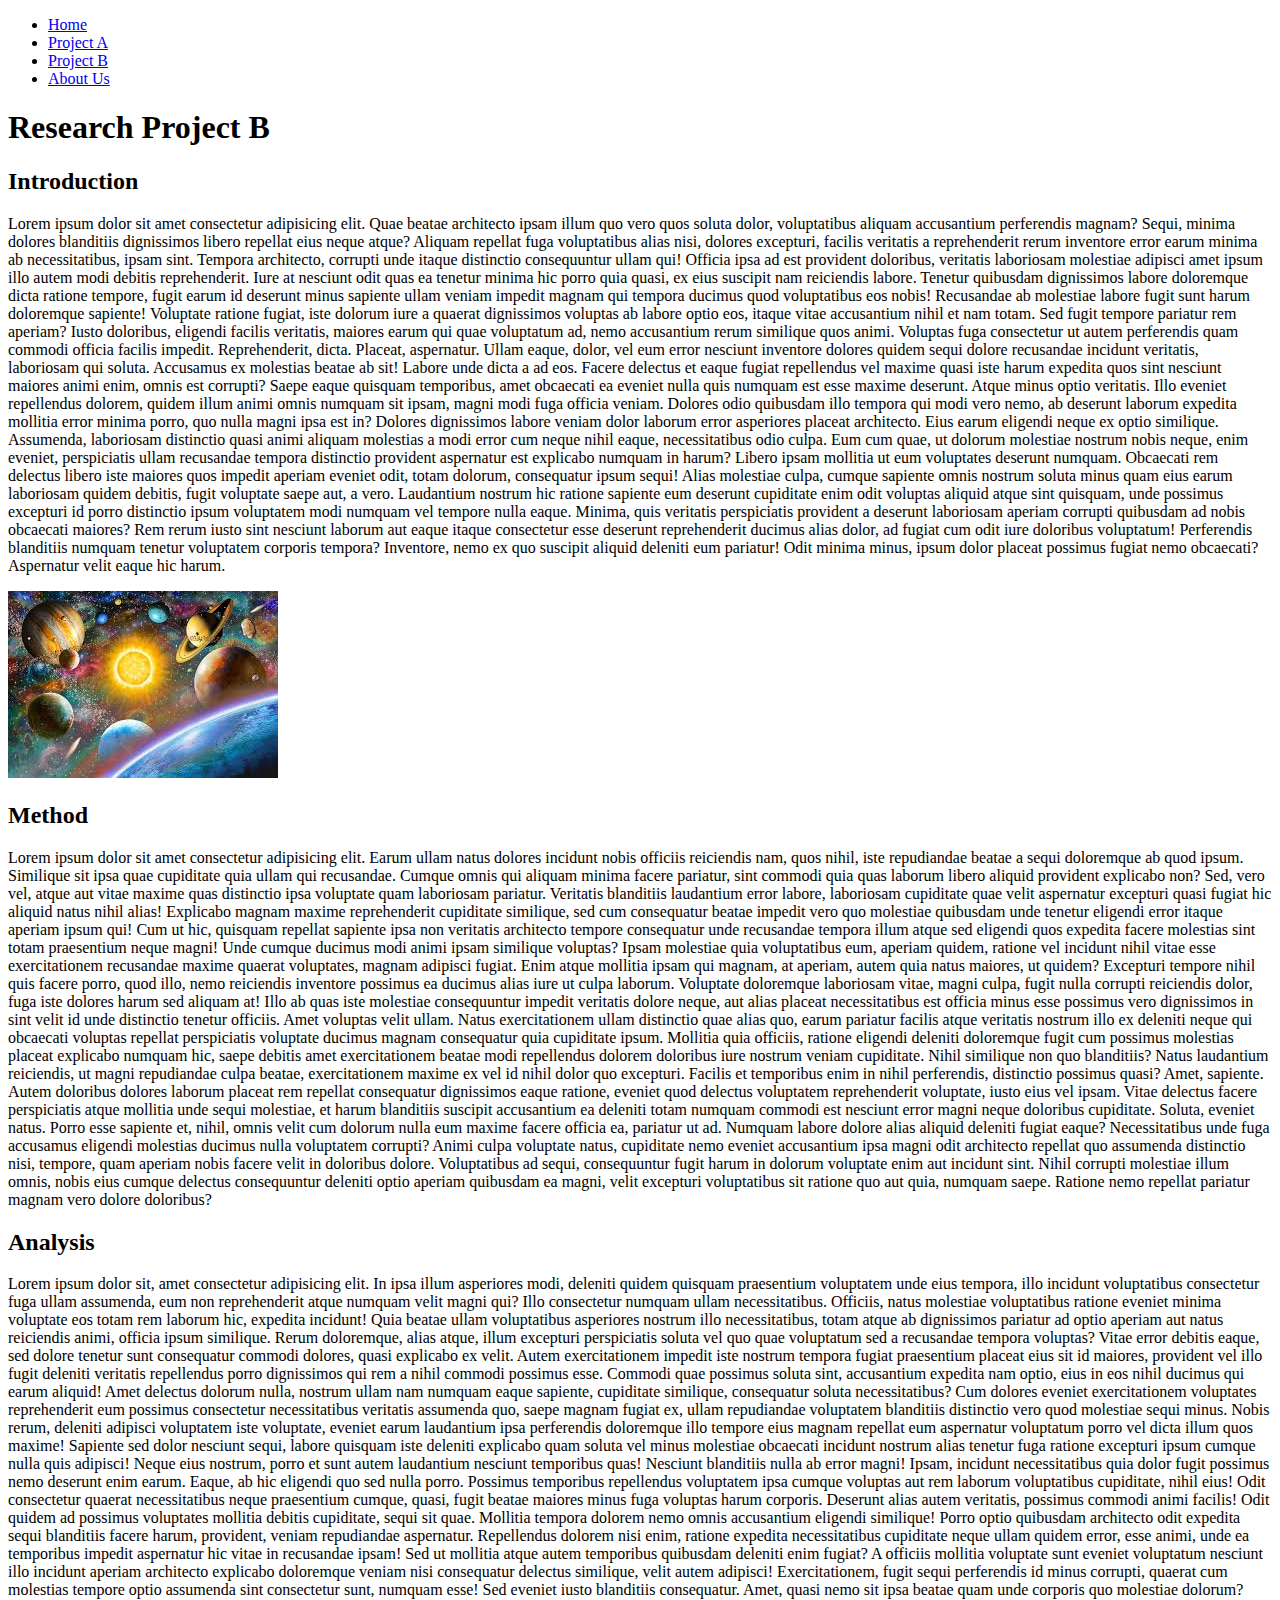
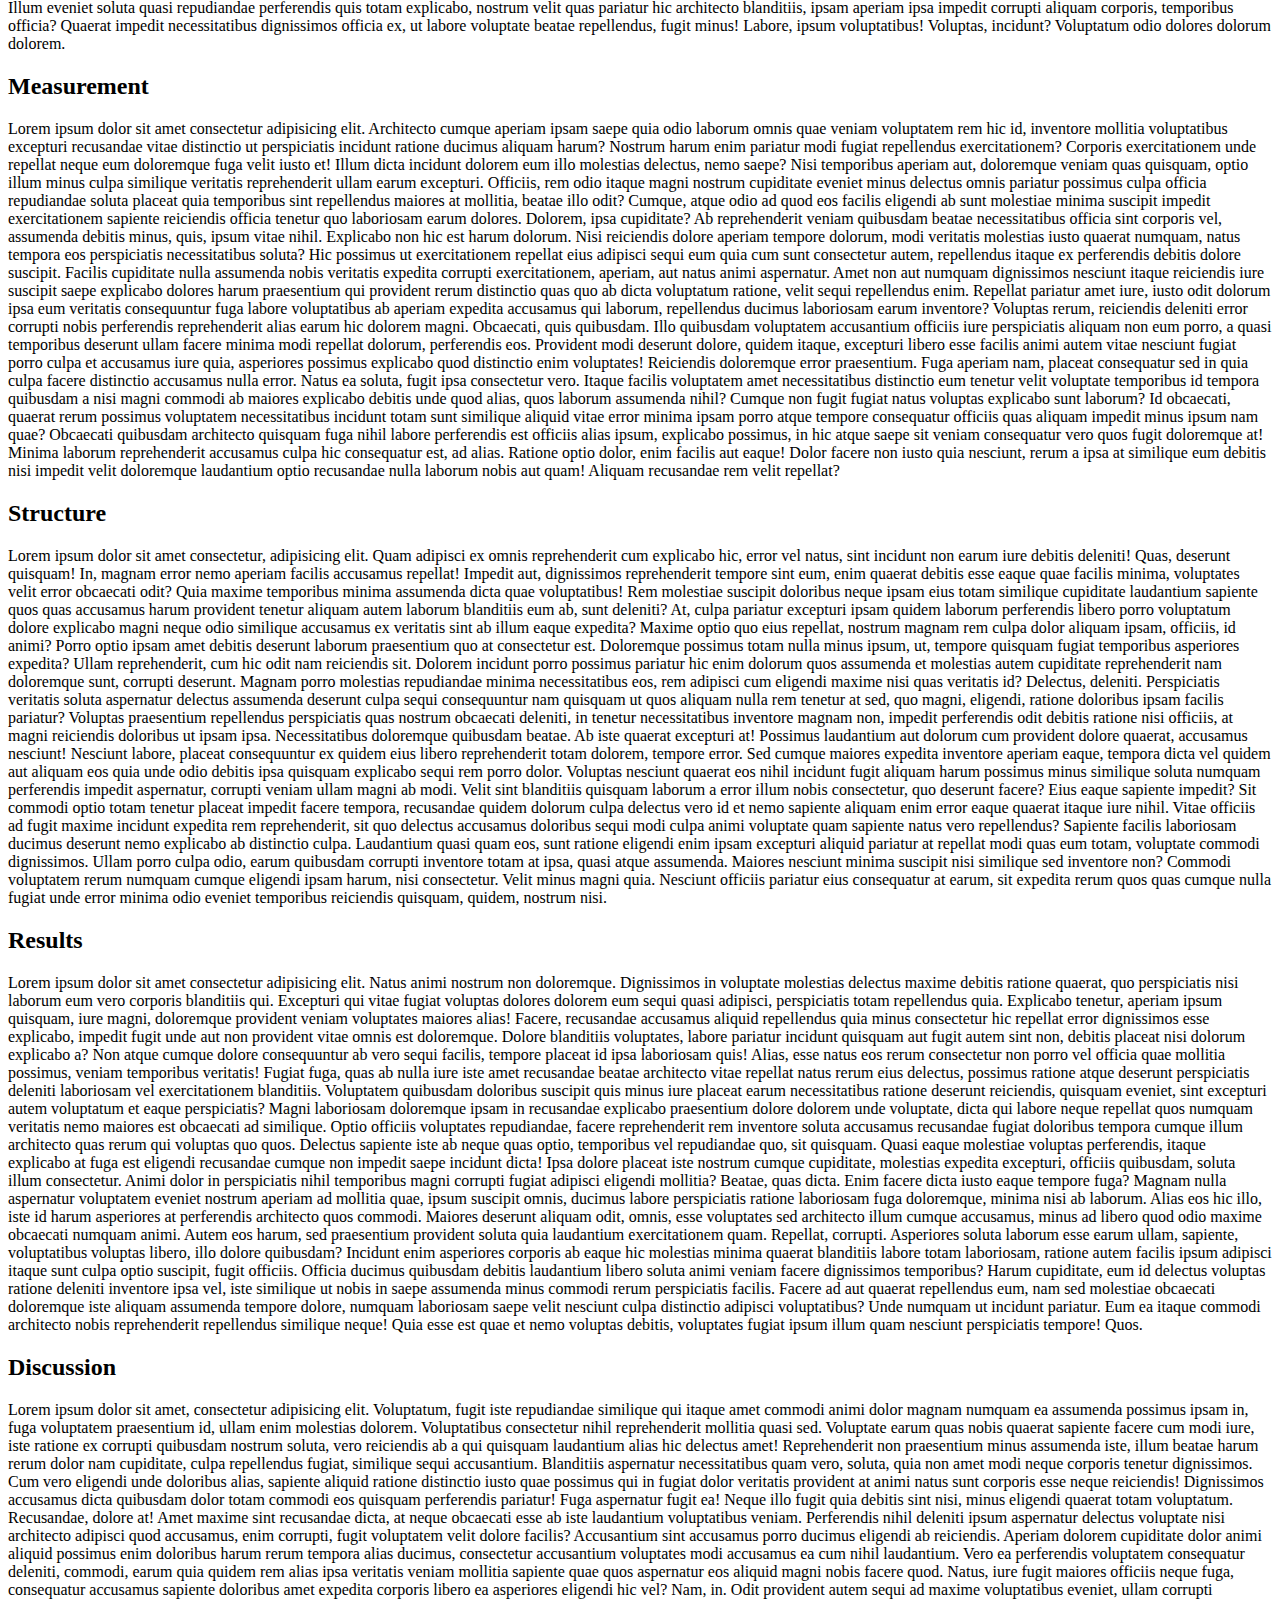
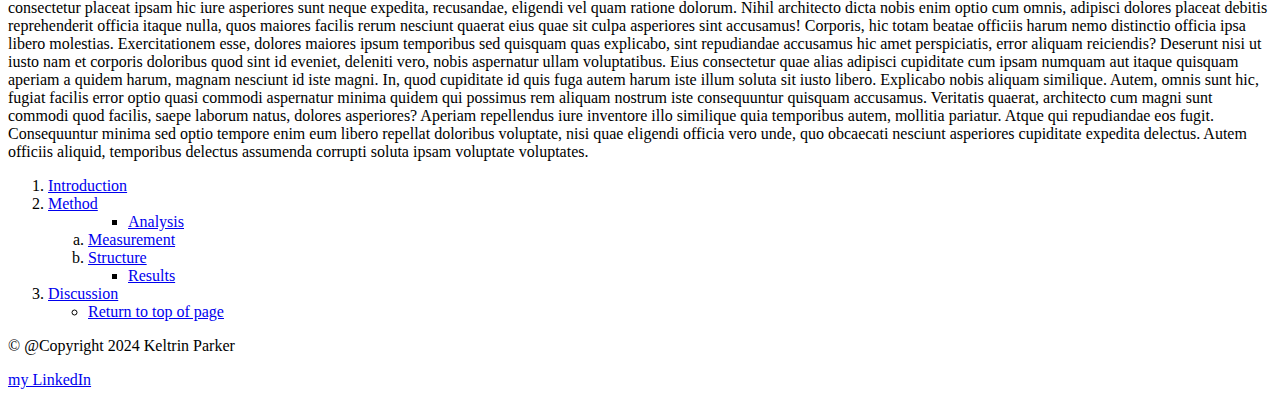
==== exam.html @ 54c8d017 "sm" ====
<!DOCTYPE html>
<html lang="en">
<head>
    <meta charset="UTF-8">
    <meta name="viewport" content="width=device-width, initial-scale=1.0">
    <meta name="description" content="Keltrin Parker's personal website">
    <meta name="keywords" content="kampool,wipawayangkool, shsu, mis, professor">
    <title>Keltrin Parker Project</title>
    <link rel="stylesheet" href="styles/exam.css">
</head>
<body>
  <nav>
    <ul>
        <li><a href="index.html">Home</a></li>
        <li><a href="project.html">Project A</a></li>
        <li><a href="exam.html" class="current">Project B</a></li>
        <li><a href="#" class="lastitem">About Us</a></li>
    </ul>
  </nav>  
  <article>
<h1 id="Return">Research Project B</h1>
<h2 id="Introduction">Introduction</h2>
<p>Lorem ipsum dolor sit amet consectetur adipisicing elit. Quae beatae architecto ipsam illum quo vero quos soluta dolor, voluptatibus aliquam accusantium perferendis magnam? Sequi, minima dolores blanditiis dignissimos libero repellat eius neque atque? Aliquam repellat fuga voluptatibus alias nisi, dolores excepturi, facilis veritatis a reprehenderit rerum inventore error earum minima ab necessitatibus, ipsam sint. Tempora architecto, corrupti unde itaque distinctio consequuntur ullam qui! Officia ipsa ad est provident doloribus, veritatis laboriosam molestiae adipisci amet ipsum illo autem modi debitis reprehenderit. Iure at nesciunt odit quas ea tenetur minima hic porro quia quasi, ex eius suscipit nam reiciendis labore. Tenetur quibusdam dignissimos labore doloremque dicta ratione tempore, fugit earum id deserunt minus sapiente ullam veniam impedit magnam qui tempora ducimus quod voluptatibus eos nobis! Recusandae ab molestiae labore fugit sunt harum doloremque sapiente! Voluptate ratione fugiat, iste dolorum iure a quaerat dignissimos voluptas ab labore optio eos, itaque vitae accusantium nihil et nam totam. Sed fugit tempore pariatur rem aperiam? Iusto doloribus, eligendi facilis veritatis, maiores earum qui quae voluptatum ad, nemo accusantium rerum similique quos animi. Voluptas fuga consectetur ut autem perferendis quam commodi officia facilis impedit. Reprehenderit, dicta. Placeat, aspernatur. Ullam eaque, dolor, vel eum error nesciunt inventore dolores quidem sequi dolore recusandae incidunt veritatis, laboriosam qui soluta. Accusamus ex molestias beatae ab sit! Labore unde dicta a ad eos. Facere delectus et eaque fugiat repellendus vel maxime quasi iste harum expedita quos sint nesciunt maiores animi enim, omnis est corrupti? Saepe eaque quisquam temporibus, amet obcaecati ea eveniet nulla quis numquam est esse maxime deserunt. Atque minus optio veritatis. Illo eveniet repellendus dolorem, quidem illum animi omnis numquam sit ipsam, magni modi fuga officia veniam. Dolores odio quibusdam illo tempora qui modi vero nemo, ab deserunt laborum expedita mollitia error minima porro, quo nulla magni ipsa est in? Dolores dignissimos labore veniam dolor laborum error asperiores placeat architecto. Eius earum eligendi neque ex optio similique. Assumenda, laboriosam distinctio quasi animi aliquam molestias a modi error cum neque nihil eaque, necessitatibus odio culpa. Eum cum quae, ut dolorum molestiae nostrum nobis neque, enim eveniet, perspiciatis ullam recusandae tempora distinctio provident aspernatur est explicabo numquam in harum? Libero ipsam mollitia ut eum voluptates deserunt numquam. Obcaecati rem delectus libero iste maiores quos impedit aperiam eveniet odit, totam dolorum, consequatur ipsum sequi! Alias molestiae culpa, cumque sapiente omnis nostrum soluta minus quam eius earum laboriosam quidem debitis, fugit voluptate saepe aut, a vero. Laudantium nostrum hic ratione sapiente eum deserunt cupiditate enim odit voluptas aliquid atque sint quisquam, unde possimus excepturi id porro distinctio ipsum voluptatem modi numquam vel tempore nulla eaque. Minima, quis veritatis perspiciatis provident a deserunt laboriosam aperiam corrupti quibusdam ad nobis obcaecati maiores? Rem rerum iusto sint nesciunt laborum aut eaque itaque consectetur esse deserunt reprehenderit ducimus alias dolor, ad fugiat cum odit iure doloribus voluptatum! Perferendis blanditiis numquam tenetur voluptatem corporis tempora? Inventore, nemo ex quo suscipit aliquid deleniti eum pariatur! Odit minima minus, ipsum dolor placeat possimus fugiat nemo obcaecati? Aspernatur velit eaque hic harum.</p>
<a href="https://www.nasa.gov" target="_blank">
    <img src="images/space.jpeg" alt="NASA Logo" class="wrapped-image">
</a>
<h2 id="Method">Method</h2>
<p>Lorem ipsum dolor sit amet consectetur adipisicing elit. Earum ullam natus dolores incidunt nobis officiis reiciendis nam, quos nihil, iste repudiandae beatae a sequi doloremque ab quod ipsum. Similique sit ipsa quae cupiditate quia ullam qui recusandae. Cumque omnis qui aliquam minima facere pariatur, sint commodi quia quas laborum libero aliquid provident explicabo non? Sed, vero vel, atque aut vitae maxime quas distinctio ipsa voluptate quam laboriosam pariatur. Veritatis blanditiis laudantium error labore, laboriosam cupiditate quae velit aspernatur excepturi quasi fugiat hic aliquid natus nihil alias! Explicabo magnam maxime reprehenderit cupiditate similique, sed cum consequatur beatae impedit vero quo molestiae quibusdam unde tenetur eligendi error itaque aperiam ipsum qui! Cum ut hic, quisquam repellat sapiente ipsa non veritatis architecto tempore consequatur unde recusandae tempora illum atque sed eligendi quos expedita facere molestias sint totam praesentium neque magni! Unde cumque ducimus modi animi ipsam similique voluptas? Ipsam molestiae quia voluptatibus eum, aperiam quidem, ratione vel incidunt nihil vitae esse exercitationem recusandae maxime quaerat voluptates, magnam adipisci fugiat. Enim atque mollitia ipsam qui magnam, at aperiam, autem quia natus maiores, ut quidem? Excepturi tempore nihil quis facere porro, quod illo, nemo reiciendis inventore possimus ea ducimus alias iure ut culpa laborum. Voluptate doloremque laboriosam vitae, magni culpa, fugit nulla corrupti reiciendis dolor, fuga iste dolores harum sed aliquam at! Illo ab quas iste molestiae consequuntur impedit veritatis dolore neque, aut alias placeat necessitatibus est officia minus esse possimus vero dignissimos in sint velit id unde distinctio tenetur officiis. Amet voluptas velit ullam. Natus exercitationem ullam distinctio quae alias quo, earum pariatur facilis atque veritatis nostrum illo ex deleniti neque qui obcaecati voluptas repellat perspiciatis voluptate ducimus magnam consequatur quia cupiditate ipsum. Mollitia quia officiis, ratione eligendi deleniti doloremque fugit cum possimus molestias placeat explicabo numquam hic, saepe debitis amet exercitationem beatae modi repellendus dolorem doloribus iure nostrum veniam cupiditate. Nihil similique non quo blanditiis? Natus laudantium reiciendis, ut magni repudiandae culpa beatae, exercitationem maxime ex vel id nihil dolor quo excepturi. Facilis et temporibus enim in nihil perferendis, distinctio possimus quasi? Amet, sapiente. Autem doloribus dolores laborum placeat rem repellat consequatur dignissimos eaque ratione, eveniet quod delectus voluptatem reprehenderit voluptate, iusto eius vel ipsam. Vitae delectus facere perspiciatis atque mollitia unde sequi molestiae, et harum blanditiis suscipit accusantium ea deleniti totam numquam commodi est nesciunt error magni neque doloribus cupiditate. Soluta, eveniet natus. Porro esse sapiente et, nihil, omnis velit cum dolorum nulla eum maxime facere officia ea, pariatur ut ad. Numquam labore dolore alias aliquid deleniti fugiat eaque? Necessitatibus unde fuga accusamus eligendi molestias ducimus nulla voluptatem corrupti? Animi culpa voluptate natus, cupiditate nemo eveniet accusantium ipsa magni odit architecto repellat quo assumenda distinctio nisi, tempore, quam aperiam nobis facere velit in doloribus dolore. Voluptatibus ad sequi, consequuntur fugit harum in dolorum voluptate enim aut incidunt sint. Nihil corrupti molestiae illum omnis, nobis eius cumque delectus consequuntur deleniti optio aperiam quibusdam ea magni, velit excepturi voluptatibus sit ratione quo aut quia, numquam saepe. Ratione nemo repellat pariatur magnam vero dolore doloribus?</p>
<h2 id="Analysis">Analysis</h2>
<p>Lorem ipsum dolor sit, amet consectetur adipisicing elit. In ipsa illum asperiores modi, deleniti quidem quisquam praesentium voluptatem unde eius tempora, illo incidunt voluptatibus consectetur fuga ullam assumenda, eum non reprehenderit atque numquam velit magni qui? Illo consectetur numquam ullam necessitatibus. Officiis, natus molestiae voluptatibus ratione eveniet minima voluptate eos totam rem laborum hic, expedita incidunt! Quia beatae ullam voluptatibus asperiores nostrum illo necessitatibus, totam atque ab dignissimos pariatur ad optio aperiam aut natus reiciendis animi, officia ipsum similique. Rerum doloremque, alias atque, illum excepturi perspiciatis soluta vel quo quae voluptatum sed a recusandae tempora voluptas? Vitae error debitis eaque, sed dolore tenetur sunt consequatur commodi dolores, quasi explicabo ex velit. Autem exercitationem impedit iste nostrum tempora fugiat praesentium placeat eius sit id maiores, provident vel illo fugit deleniti veritatis repellendus porro dignissimos qui rem a nihil commodi possimus esse. Commodi quae possimus soluta sint, accusantium expedita nam optio, eius in eos nihil ducimus qui earum aliquid! Amet delectus dolorum nulla, nostrum ullam nam numquam eaque sapiente, cupiditate similique, consequatur soluta necessitatibus? Cum dolores eveniet exercitationem voluptates reprehenderit eum possimus consectetur necessitatibus veritatis assumenda quo, saepe magnam fugiat ex, ullam repudiandae voluptatem blanditiis distinctio vero quod molestiae sequi minus. Nobis rerum, deleniti adipisci voluptatem iste voluptate, eveniet earum laudantium ipsa perferendis doloremque illo tempore eius magnam repellat eum aspernatur voluptatum porro vel dicta illum quos maxime! Sapiente sed dolor nesciunt sequi, labore quisquam iste deleniti explicabo quam soluta vel minus molestiae obcaecati incidunt nostrum alias tenetur fuga ratione excepturi ipsum cumque nulla quis adipisci! Neque eius nostrum, porro et sunt autem laudantium nesciunt temporibus quas! Nesciunt blanditiis nulla ab error magni! Ipsam, incidunt necessitatibus quia dolor fugit possimus nemo deserunt enim earum. Eaque, ab hic eligendi quo sed nulla porro. Possimus temporibus repellendus voluptatem ipsa cumque voluptas aut rem laborum voluptatibus cupiditate, nihil eius! Odit consectetur quaerat necessitatibus neque praesentium cumque, quasi, fugit beatae maiores minus fuga voluptas harum corporis. Deserunt alias autem veritatis, possimus commodi animi facilis! Odit quidem ad possimus voluptates mollitia debitis cupiditate, sequi sit quae. Mollitia tempora dolorem nemo omnis accusantium eligendi similique! Porro optio quibusdam architecto odit expedita sequi blanditiis facere harum, provident, veniam repudiandae aspernatur. Repellendus dolorem nisi enim, ratione expedita necessitatibus cupiditate neque ullam quidem error, esse animi, unde ea temporibus impedit aspernatur hic vitae in recusandae ipsam! Sed ut mollitia atque autem temporibus quibusdam deleniti enim fugiat? A officiis mollitia voluptate sunt eveniet voluptatum nesciunt illo incidunt aperiam architecto explicabo doloremque veniam nisi consequatur delectus similique, velit autem adipisci! Exercitationem, fugit sequi perferendis id minus corrupti, quaerat cum molestias tempore optio assumenda sint consectetur sunt, numquam esse! Sed eveniet iusto blanditiis consequatur. Amet, quasi nemo sit ipsa beatae quam unde corporis quo molestiae dolorum? Illum eveniet soluta quasi repudiandae perferendis quis totam explicabo, nostrum velit quas pariatur hic architecto blanditiis, ipsam aperiam ipsa impedit corrupti aliquam corporis, temporibus officia? Quaerat impedit necessitatibus dignissimos officia ex, ut labore voluptate beatae repellendus, fugit minus! Labore, ipsum voluptatibus! Voluptas, incidunt? Voluptatum odio dolores dolorum dolorem.</p>
<h2 id="Measurement">Measurement</h2>
<p>Lorem ipsum dolor sit amet consectetur adipisicing elit. Architecto cumque aperiam ipsam saepe quia odio laborum omnis quae veniam voluptatem rem hic id, inventore mollitia voluptatibus excepturi recusandae vitae distinctio ut perspiciatis incidunt ratione ducimus aliquam harum? Nostrum harum enim pariatur modi fugiat repellendus exercitationem? Corporis exercitationem unde repellat neque eum doloremque fuga velit iusto et! Illum dicta incidunt dolorem eum illo molestias delectus, nemo saepe? Nisi temporibus aperiam aut, doloremque veniam quas quisquam, optio illum minus culpa similique veritatis reprehenderit ullam earum excepturi. Officiis, rem odio itaque magni nostrum cupiditate eveniet minus delectus omnis pariatur possimus culpa officia repudiandae soluta placeat quia temporibus sint repellendus maiores at mollitia, beatae illo odit? Cumque, atque odio ad quod eos facilis eligendi ab sunt molestiae minima suscipit impedit exercitationem sapiente reiciendis officia tenetur quo laboriosam earum dolores. Dolorem, ipsa cupiditate? Ab reprehenderit veniam quibusdam beatae necessitatibus officia sint corporis vel, assumenda debitis minus, quis, ipsum vitae nihil. Explicabo non hic est harum dolorum. Nisi reiciendis dolore aperiam tempore dolorum, modi veritatis molestias iusto quaerat numquam, natus tempora eos perspiciatis necessitatibus soluta? Hic possimus ut exercitationem repellat eius adipisci sequi eum quia cum sunt consectetur autem, repellendus itaque ex perferendis debitis dolore suscipit. Facilis cupiditate nulla assumenda nobis veritatis expedita corrupti exercitationem, aperiam, aut natus animi aspernatur. Amet non aut numquam dignissimos nesciunt itaque reiciendis iure suscipit saepe explicabo dolores harum praesentium qui provident rerum distinctio quas quo ab dicta voluptatum ratione, velit sequi repellendus enim. Repellat pariatur amet iure, iusto odit dolorum ipsa eum veritatis consequuntur fuga labore voluptatibus ab aperiam expedita accusamus qui laborum, repellendus ducimus laboriosam earum inventore? Voluptas rerum, reiciendis deleniti error corrupti nobis perferendis reprehenderit alias earum hic dolorem magni. Obcaecati, quis quibusdam. Illo quibusdam voluptatem accusantium officiis iure perspiciatis aliquam non eum porro, a quasi temporibus deserunt ullam facere minima modi repellat dolorum, perferendis eos. Provident modi deserunt dolore, quidem itaque, excepturi libero esse facilis animi autem vitae nesciunt fugiat porro culpa et accusamus iure quia, asperiores possimus explicabo quod distinctio enim voluptates! Reiciendis doloremque error praesentium. Fuga aperiam nam, placeat consequatur sed in quia culpa facere distinctio accusamus nulla error. Natus ea soluta, fugit ipsa consectetur vero. Itaque facilis voluptatem amet necessitatibus distinctio eum tenetur velit voluptate temporibus id tempora quibusdam a nisi magni commodi ab maiores explicabo debitis unde quod alias, quos laborum assumenda nihil? Cumque non fugit fugiat natus voluptas explicabo sunt laborum? Id obcaecati, quaerat rerum possimus voluptatem necessitatibus incidunt totam sunt similique aliquid vitae error minima ipsam porro atque tempore consequatur officiis quas aliquam impedit minus ipsum nam quae? Obcaecati quibusdam architecto quisquam fuga nihil labore perferendis est officiis alias ipsum, explicabo possimus, in hic atque saepe sit veniam consequatur vero quos fugit doloremque at! Minima laborum reprehenderit accusamus culpa hic consequatur est, ad alias. Ratione optio dolor, enim facilis aut eaque! Dolor facere non iusto quia nesciunt, rerum a ipsa at similique eum debitis nisi impedit velit doloremque laudantium optio recusandae nulla laborum nobis aut quam! Aliquam recusandae rem velit repellat?</p>
<h2 id="Structure">Structure</h2>
<p>Lorem ipsum dolor sit amet consectetur, adipisicing elit. Quam adipisci ex omnis reprehenderit cum explicabo hic, error vel natus, sint incidunt non earum iure debitis deleniti! Quas, deserunt quisquam! In, magnam error nemo aperiam facilis accusamus repellat! Impedit aut, dignissimos reprehenderit tempore sint eum, enim quaerat debitis esse eaque quae facilis minima, voluptates velit error obcaecati odit? Quia maxime temporibus minima assumenda dicta quae voluptatibus! Rem molestiae suscipit doloribus neque ipsam eius totam similique cupiditate laudantium sapiente quos quas accusamus harum provident tenetur aliquam autem laborum blanditiis eum ab, sunt deleniti? At, culpa pariatur excepturi ipsam quidem laborum perferendis libero porro voluptatum dolore explicabo magni neque odio similique accusamus ex veritatis sint ab illum eaque expedita? Maxime optio quo eius repellat, nostrum magnam rem culpa dolor aliquam ipsam, officiis, id animi? Porro optio ipsam amet debitis deserunt laborum praesentium quo at consectetur est. Doloremque possimus totam nulla minus ipsum, ut, tempore quisquam fugiat temporibus asperiores expedita? Ullam reprehenderit, cum hic odit nam reiciendis sit. Dolorem incidunt porro possimus pariatur hic enim dolorum quos assumenda et molestias autem cupiditate reprehenderit nam doloremque sunt, corrupti deserunt. Magnam porro molestias repudiandae minima necessitatibus eos, rem adipisci cum eligendi maxime nisi quas veritatis id? Delectus, deleniti. Perspiciatis veritatis soluta aspernatur delectus assumenda deserunt culpa sequi consequuntur nam quisquam ut quos aliquam nulla rem tenetur at sed, quo magni, eligendi, ratione doloribus ipsam facilis pariatur? Voluptas praesentium repellendus perspiciatis quas nostrum obcaecati deleniti, in tenetur necessitatibus inventore magnam non, impedit perferendis odit debitis ratione nisi officiis, at magni reiciendis doloribus ut ipsam ipsa. Necessitatibus doloremque quibusdam beatae. Ab iste quaerat excepturi at! Possimus laudantium aut dolorum cum provident dolore quaerat, accusamus nesciunt! Nesciunt labore, placeat consequuntur ex quidem eius libero reprehenderit totam dolorem, tempore error. Sed cumque maiores expedita inventore aperiam eaque, tempora dicta vel quidem aut aliquam eos quia unde odio debitis ipsa quisquam explicabo sequi rem porro dolor. Voluptas nesciunt quaerat eos nihil incidunt fugit aliquam harum possimus minus similique soluta numquam perferendis impedit aspernatur, corrupti veniam ullam magni ab modi. Velit sint blanditiis quisquam laborum a error illum nobis consectetur, quo deserunt facere? Eius eaque sapiente impedit? Sit commodi optio totam tenetur placeat impedit facere tempora, recusandae quidem dolorum culpa delectus vero id et nemo sapiente aliquam enim error eaque quaerat itaque iure nihil. Vitae officiis ad fugit maxime incidunt expedita rem reprehenderit, sit quo delectus accusamus doloribus sequi modi culpa animi voluptate quam sapiente natus vero repellendus? Sapiente facilis laboriosam ducimus deserunt nemo explicabo ab distinctio culpa. Laudantium quasi quam eos, sunt ratione eligendi enim ipsam excepturi aliquid pariatur at repellat modi quas eum totam, voluptate commodi dignissimos. Ullam porro culpa odio, earum quibusdam corrupti inventore totam at ipsa, quasi atque assumenda. Maiores nesciunt minima suscipit nisi similique sed inventore non? Commodi voluptatem rerum numquam cumque eligendi ipsam harum, nisi consectetur. Velit minus magni quia. Nesciunt officiis pariatur eius consequatur at earum, sit expedita rerum quos quas cumque nulla fugiat unde error minima odio eveniet temporibus reiciendis quisquam, quidem, nostrum nisi.</p>
<h2 id="Results">Results</h2>
<p>Lorem ipsum dolor sit amet consectetur adipisicing elit. Natus animi nostrum non doloremque. Dignissimos in voluptate molestias delectus maxime debitis ratione quaerat, quo perspiciatis nisi laborum eum vero corporis blanditiis qui. Excepturi qui vitae fugiat voluptas dolores dolorem eum sequi quasi adipisci, perspiciatis totam repellendus quia. Explicabo tenetur, aperiam ipsum quisquam, iure magni, doloremque provident veniam voluptates maiores alias! Facere, recusandae accusamus aliquid repellendus quia minus consectetur hic repellat error dignissimos esse explicabo, impedit fugit unde aut non provident vitae omnis est doloremque. Dolore blanditiis voluptates, labore pariatur incidunt quisquam aut fugit autem sint non, debitis placeat nisi dolorum explicabo a? Non atque cumque dolore consequuntur ab vero sequi facilis, tempore placeat id ipsa laboriosam quis! Alias, esse natus eos rerum consectetur non porro vel officia quae mollitia possimus, veniam temporibus veritatis! Fugiat fuga, quas ab nulla iure iste amet recusandae beatae architecto vitae repellat natus rerum eius delectus, possimus ratione atque deserunt perspiciatis deleniti laboriosam vel exercitationem blanditiis. Voluptatem quibusdam doloribus suscipit quis minus iure placeat earum necessitatibus ratione deserunt reiciendis, quisquam eveniet, sint excepturi autem voluptatum et eaque perspiciatis? Magni laboriosam doloremque ipsam in recusandae explicabo praesentium dolore dolorem unde voluptate, dicta qui labore neque repellat quos numquam veritatis nemo maiores est obcaecati ad similique. Optio officiis voluptates repudiandae, facere reprehenderit rem inventore soluta accusamus recusandae fugiat doloribus tempora cumque illum architecto quas rerum qui voluptas quo quos. Delectus sapiente iste ab neque quas optio, temporibus vel repudiandae quo, sit quisquam. Quasi eaque molestiae voluptas perferendis, itaque explicabo at fuga est eligendi recusandae cumque non impedit saepe incidunt dicta! Ipsa dolore placeat iste nostrum cumque cupiditate, molestias expedita excepturi, officiis quibusdam, soluta illum consectetur. Animi dolor in perspiciatis nihil temporibus magni corrupti fugiat adipisci eligendi mollitia? Beatae, quas dicta. Enim facere dicta iusto eaque tempore fuga? Magnam nulla aspernatur voluptatem eveniet nostrum aperiam ad mollitia quae, ipsum suscipit omnis, ducimus labore perspiciatis ratione laboriosam fuga doloremque, minima nisi ab laborum. Alias eos hic illo, iste id harum asperiores at perferendis architecto quos commodi. Maiores deserunt aliquam odit, omnis, esse voluptates sed architecto illum cumque accusamus, minus ad libero quod odio maxime obcaecati numquam animi. Autem eos harum, sed praesentium provident soluta quia laudantium exercitationem quam. Repellat, corrupti. Asperiores soluta laborum esse earum ullam, sapiente, voluptatibus voluptas libero, illo dolore quibusdam? Incidunt enim asperiores corporis ab eaque hic molestias minima quaerat blanditiis labore totam laboriosam, ratione autem facilis ipsum adipisci itaque sunt culpa optio suscipit, fugit officiis. Officia ducimus quibusdam debitis laudantium libero soluta animi veniam facere dignissimos temporibus? Harum cupiditate, eum id delectus voluptas ratione deleniti inventore ipsa vel, iste similique ut nobis in saepe assumenda minus commodi rerum perspiciatis facilis. Facere ad aut quaerat repellendus eum, nam sed molestiae obcaecati doloremque iste aliquam assumenda tempore dolore, numquam laboriosam saepe velit nesciunt culpa distinctio adipisci voluptatibus? Unde numquam ut incidunt pariatur. Eum ea itaque commodi architecto nobis reprehenderit repellendus similique neque! Quia esse est quae et nemo voluptas debitis, voluptates fugiat ipsum illum quam nesciunt perspiciatis tempore! Quos.</p>
<h2 id="Discussion">Discussion</h2>
<p>Lorem ipsum dolor sit amet, consectetur adipisicing elit. Voluptatum, fugit iste repudiandae similique qui itaque amet commodi animi dolor magnam numquam ea assumenda possimus ipsam in, fuga voluptatem praesentium id, ullam enim molestias dolorem. Voluptatibus consectetur nihil reprehenderit mollitia quasi sed. Voluptate earum quas nobis quaerat sapiente facere cum modi iure, iste ratione ex corrupti quibusdam nostrum soluta, vero reiciendis ab a qui quisquam laudantium alias hic delectus amet! Reprehenderit non praesentium minus assumenda iste, illum beatae harum rerum dolor nam cupiditate, culpa repellendus fugiat, similique sequi accusantium. Blanditiis aspernatur necessitatibus quam vero, soluta, quia non amet modi neque corporis tenetur dignissimos. Cum vero eligendi unde doloribus alias, sapiente aliquid ratione distinctio iusto quae possimus qui in fugiat dolor veritatis provident at animi natus sunt corporis esse neque reiciendis! Dignissimos accusamus dicta quibusdam dolor totam commodi eos quisquam perferendis pariatur! Fuga aspernatur fugit ea! Neque illo fugit quia debitis sint nisi, minus eligendi quaerat totam voluptatum. Recusandae, dolore at! Amet maxime sint recusandae dicta, at neque obcaecati esse ab iste laudantium voluptatibus veniam. Perferendis nihil deleniti ipsum aspernatur delectus voluptate nisi architecto adipisci quod accusamus, enim corrupti, fugit voluptatem velit dolore facilis? Accusantium sint accusamus porro ducimus eligendi ab reiciendis. Aperiam dolorem cupiditate dolor animi aliquid possimus enim doloribus harum rerum tempora alias ducimus, consectetur accusantium voluptates modi accusamus ea cum nihil laudantium. Vero ea perferendis voluptatem consequatur deleniti, commodi, earum quia quidem rem alias ipsa veritatis veniam mollitia sapiente quae quos aspernatur eos aliquid magni nobis facere quod. Natus, iure fugit maiores officiis neque fuga, consequatur accusamus sapiente doloribus amet expedita corporis libero ea asperiores eligendi hic vel? Nam, in. Odit provident autem sequi ad maxime voluptatibus eveniet, ullam corrupti consectetur placeat ipsam hic iure asperiores sunt neque expedita, recusandae, eligendi vel quam ratione dolorum. Nihil architecto dicta nobis enim optio cum omnis, adipisci dolores placeat debitis reprehenderit officia itaque nulla, quos maiores facilis rerum nesciunt quaerat eius quae sit culpa asperiores sint accusamus! Corporis, hic totam beatae officiis harum nemo distinctio officia ipsa libero molestias. Exercitationem esse, dolores maiores ipsum temporibus sed quisquam quas explicabo, sint repudiandae accusamus hic amet perspiciatis, error aliquam reiciendis? Deserunt nisi ut iusto nam et corporis doloribus quod sint id eveniet, deleniti vero, nobis aspernatur ullam voluptatibus. Eius consectetur quae alias adipisci cupiditate cum ipsam numquam aut itaque quisquam aperiam a quidem harum, magnam nesciunt id iste magni. In, quod cupiditate id quis fuga autem harum iste illum soluta sit iusto libero. Explicabo nobis aliquam similique. Autem, omnis sunt hic, fugiat facilis error optio quasi commodi aspernatur minima quidem qui possimus rem aliquam nostrum iste consequuntur quisquam accusamus. Veritatis quaerat, architecto cum magni sunt commodi quod facilis, saepe laborum natus, dolores asperiores? Aperiam repellendus iure inventore illo similique quia temporibus autem, mollitia pariatur. Atque qui repudiandae eos fugit. Consequuntur minima sed optio tempore enim eum libero repellat doloribus voluptate, nisi quae eligendi officia vero unde, quo obcaecati nesciunt asperiores cupiditate expedita delectus. Autem officiis aliquid, temporibus delectus assumenda corrupti soluta ipsam voluptate voluptates.</p>
</article>
<aside>
    <ol>
        <li><a href="#Introduction">Introduction</a></li>
        <li><a href="#Method">Method</a>
            <ol type="a">
                <ul>
                    <li><a href="#Analysis">Analysis</a></li>
                </ul>
                </li>
                <li><a href="#Measurement">Measurement</a></li>
                <li><a href="#Structure">Structure</a></li>
                <ul>
                    <li><a href="#Results">Results</a></li>
                </ul>
            </ol>
        </li>
        <li><a href="#Discussion">Discussion</a></li>
       <ul>
        <li><a href="#Return">Return to top of page</a></li>
       </ul>
    </ol>
</aside>
<footer>
    <p class="copyright">&copy; @Copyright 2024 Keltrin Parker</p><a href="https://www.linkedin.com" target="_blank">my LinkedIn</a>
</footer>
</body>
</html>
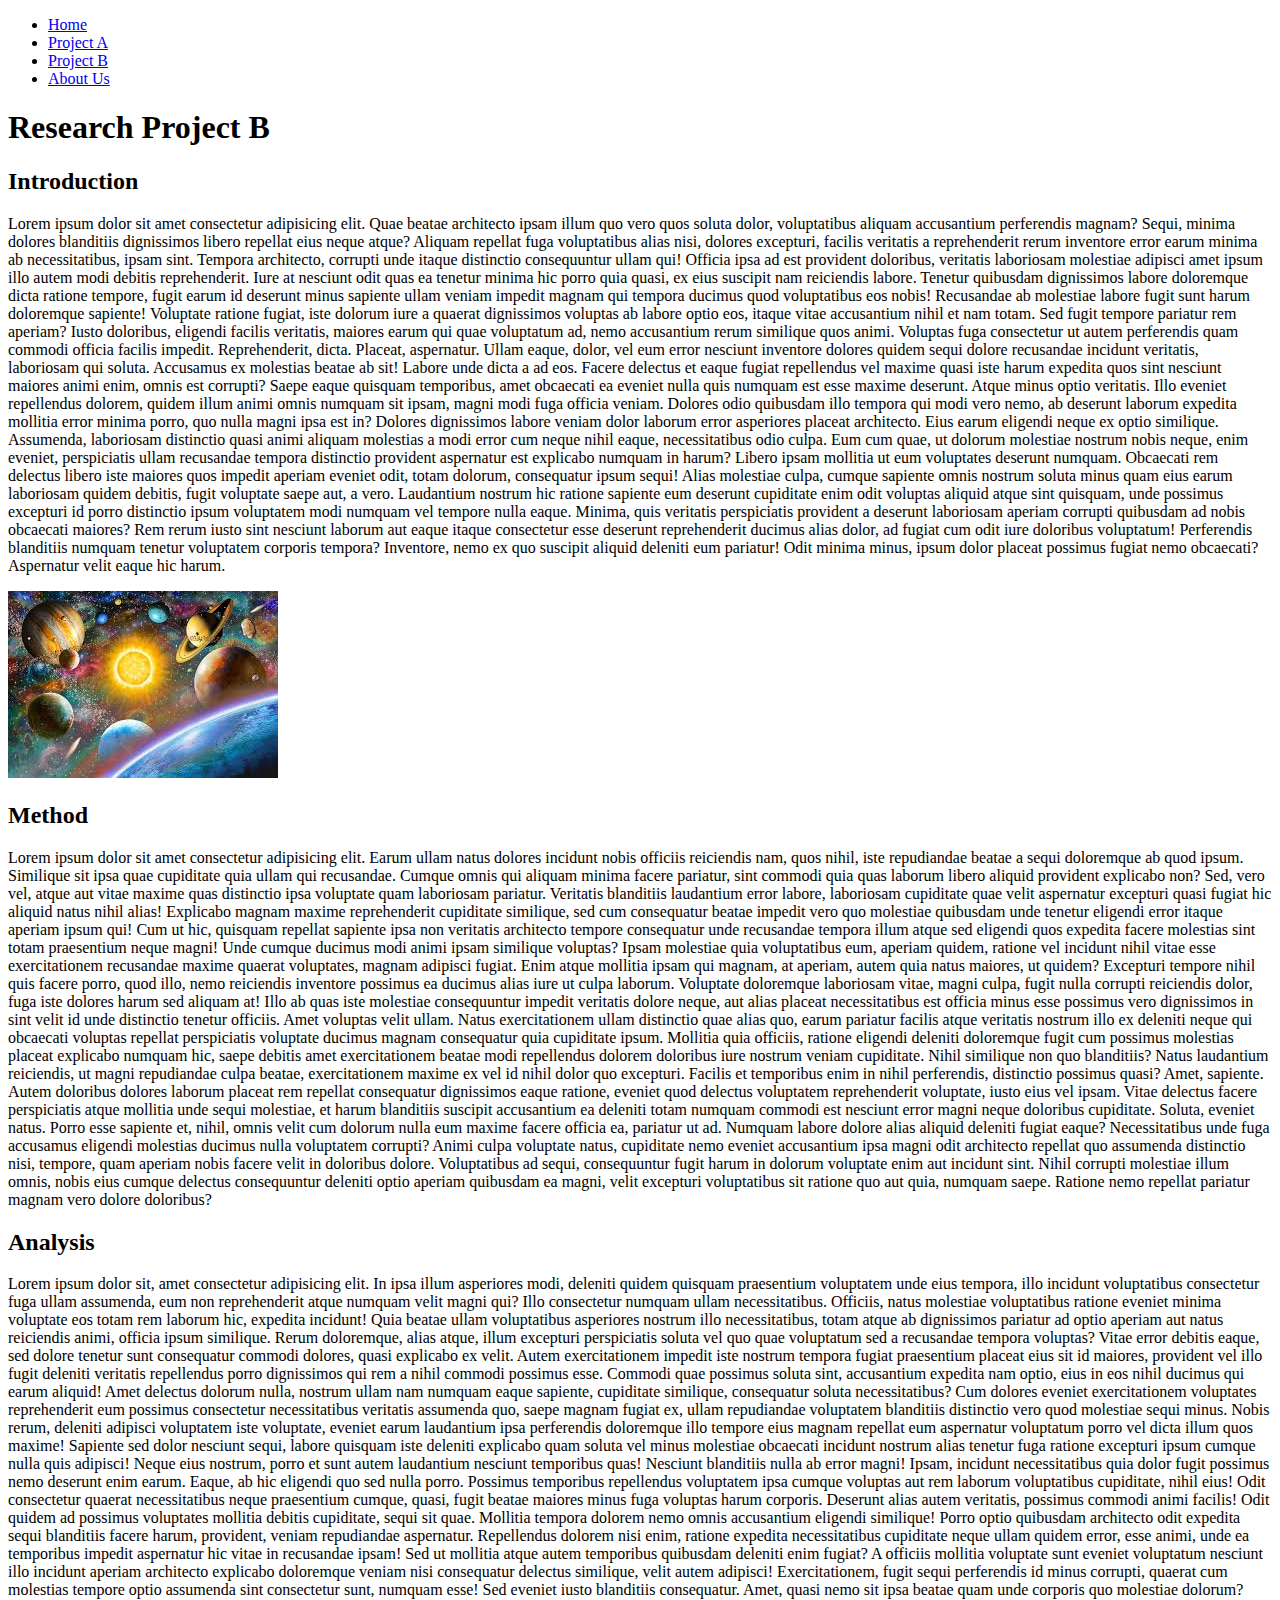
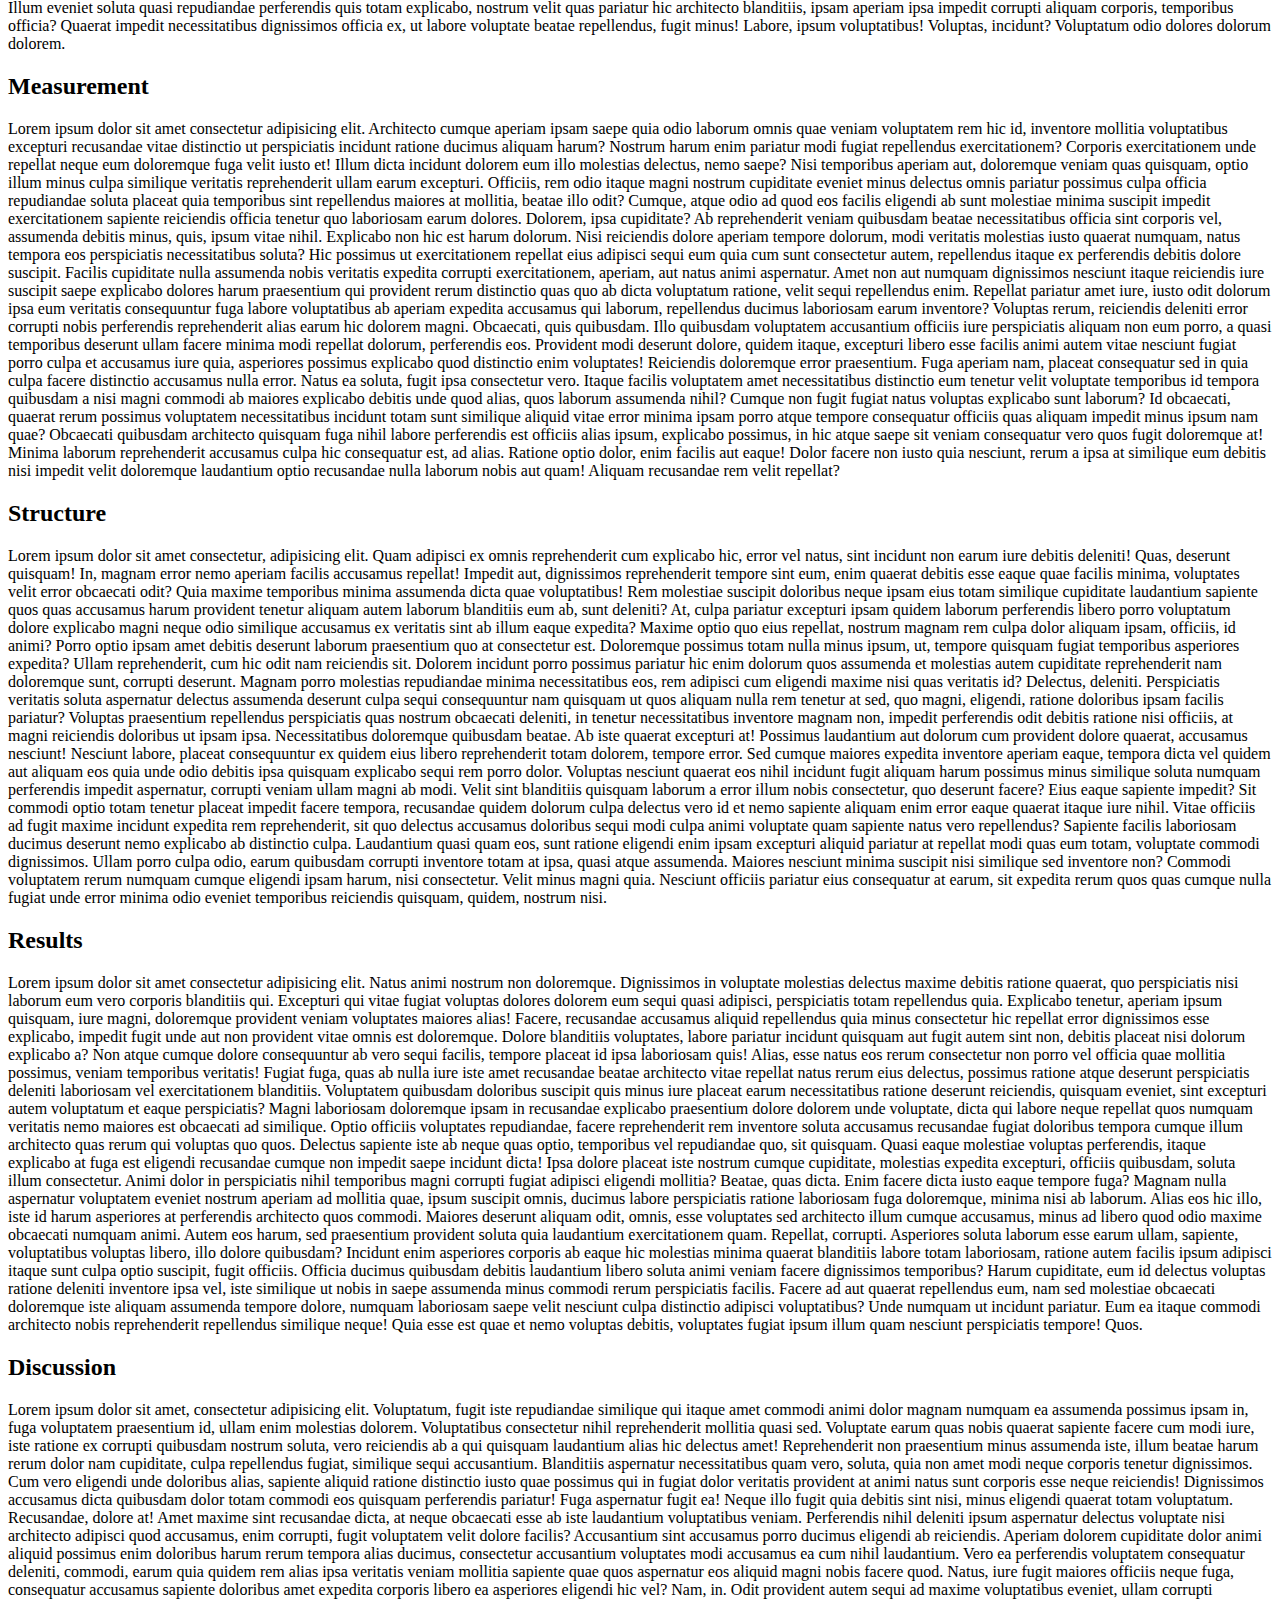
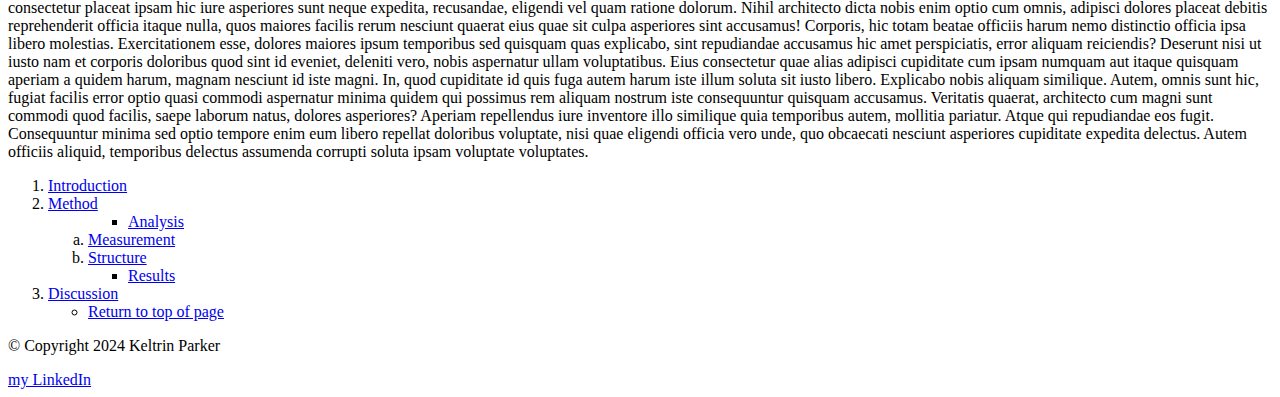
==== commit 681be38d: "m" ====
--- a/exam.html
+++ b/exam.html
@@ -60,7 +60,8 @@
     </ol>
 </aside>
 <footer>
-    <p class="copyright">&copy; @Copyright 2024 Keltrin Parker</p><a href="https://www.linkedin.com" target="_blank">my LinkedIn</a>
+    <p class="copyright">&copy; Copyright 2024 Keltrin Parker</p>
+    <a href="https://www.linkedin.com" target="_blank">my LinkedIn</a>
 </footer>
 </body>
 </html>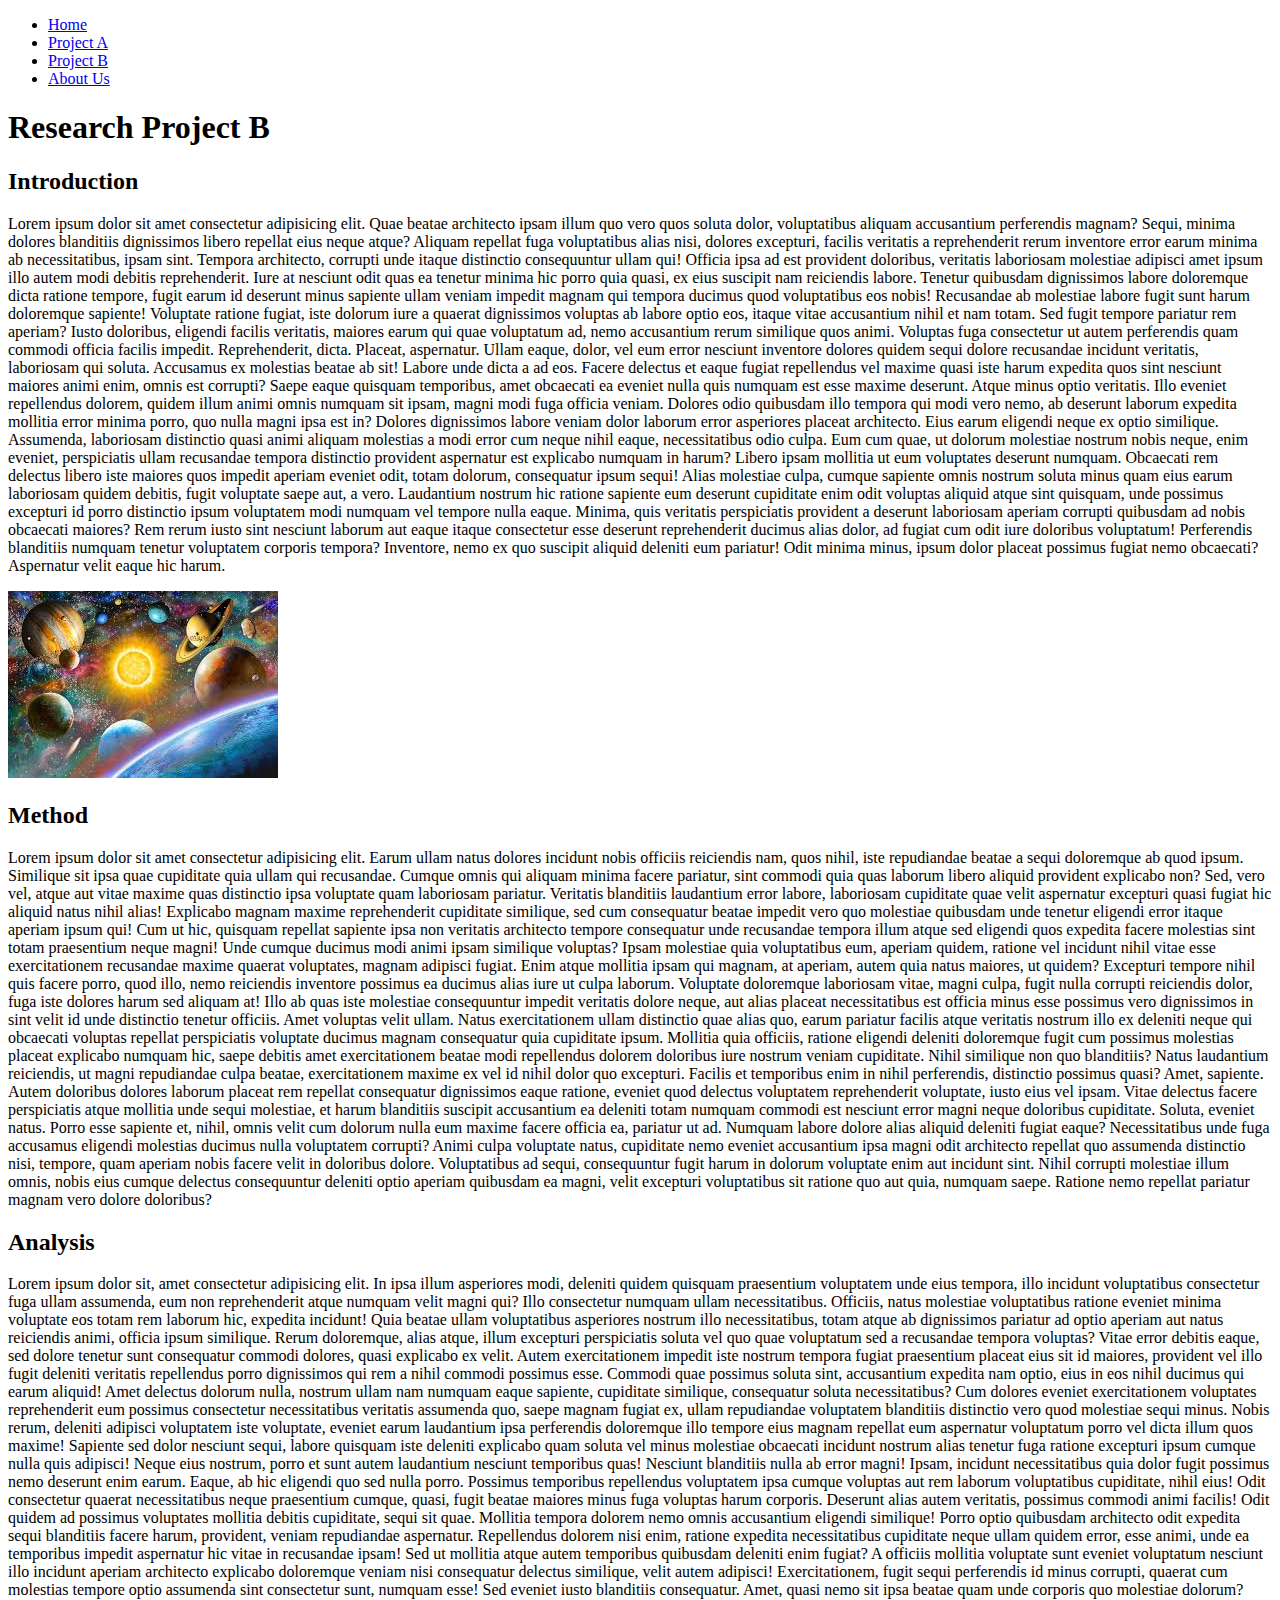
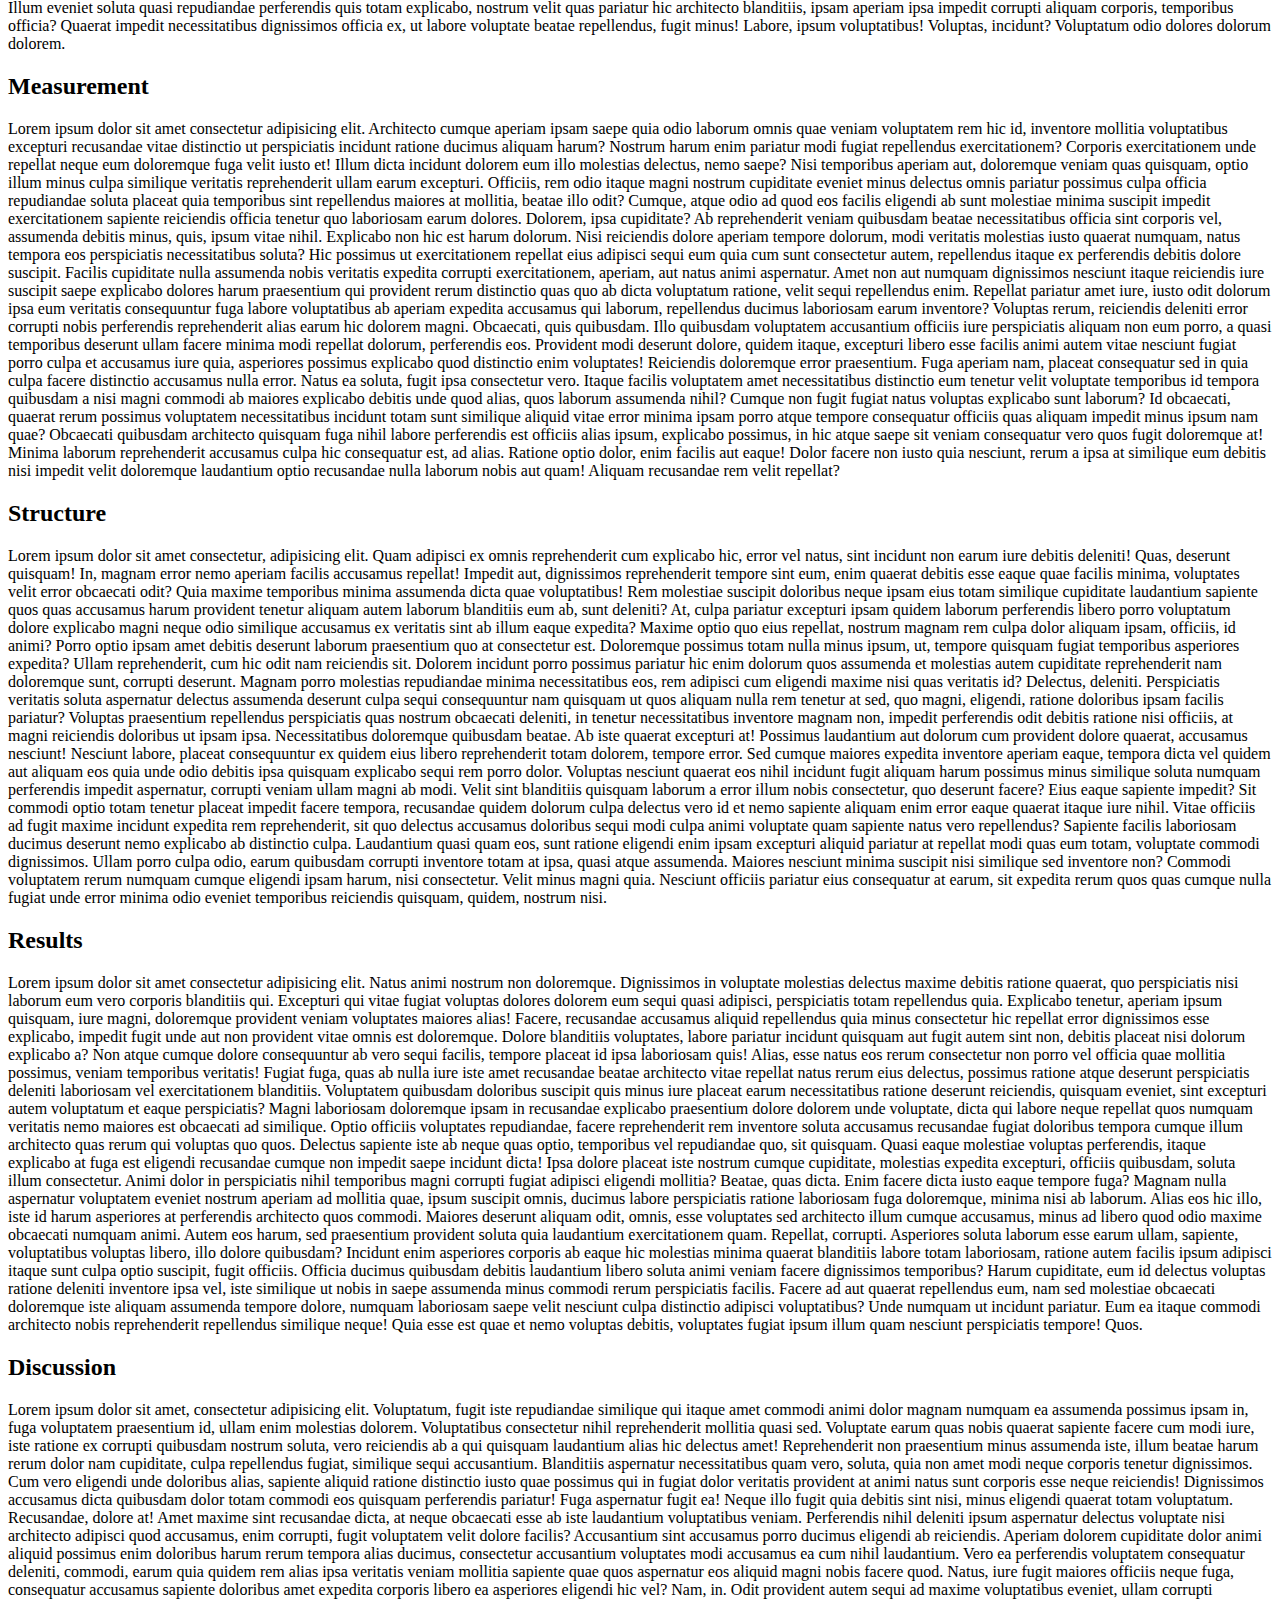
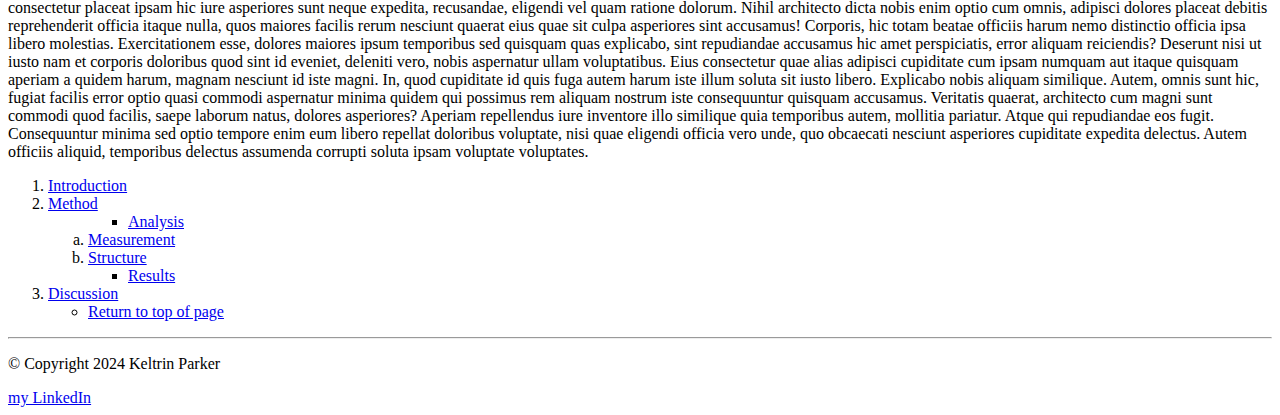
==== commit 56b1be7f: "gm" ====
--- a/exam.html
+++ b/exam.html
@@ -11,14 +11,14 @@
 <body>
   <nav>
     <ul>
-        <li><a href="index.html">Home</a></li>
+        <li id="Return"><a href="index.html">Home</a></li>
         <li><a href="project.html">Project A</a></li>
         <li><a href="exam.html" class="current">Project B</a></li>
         <li><a href="#" class="lastitem">About Us</a></li>
     </ul>
   </nav>  
   <article>
-<h1 id="Return">Research Project B</h1>
+<h1>Research Project B</h1>
 <h2 id="Introduction">Introduction</h2>
 <p>Lorem ipsum dolor sit amet consectetur adipisicing elit. Quae beatae architecto ipsam illum quo vero quos soluta dolor, voluptatibus aliquam accusantium perferendis magnam? Sequi, minima dolores blanditiis dignissimos libero repellat eius neque atque? Aliquam repellat fuga voluptatibus alias nisi, dolores excepturi, facilis veritatis a reprehenderit rerum inventore error earum minima ab necessitatibus, ipsam sint. Tempora architecto, corrupti unde itaque distinctio consequuntur ullam qui! Officia ipsa ad est provident doloribus, veritatis laboriosam molestiae adipisci amet ipsum illo autem modi debitis reprehenderit. Iure at nesciunt odit quas ea tenetur minima hic porro quia quasi, ex eius suscipit nam reiciendis labore. Tenetur quibusdam dignissimos labore doloremque dicta ratione tempore, fugit earum id deserunt minus sapiente ullam veniam impedit magnam qui tempora ducimus quod voluptatibus eos nobis! Recusandae ab molestiae labore fugit sunt harum doloremque sapiente! Voluptate ratione fugiat, iste dolorum iure a quaerat dignissimos voluptas ab labore optio eos, itaque vitae accusantium nihil et nam totam. Sed fugit tempore pariatur rem aperiam? Iusto doloribus, eligendi facilis veritatis, maiores earum qui quae voluptatum ad, nemo accusantium rerum similique quos animi. Voluptas fuga consectetur ut autem perferendis quam commodi officia facilis impedit. Reprehenderit, dicta. Placeat, aspernatur. Ullam eaque, dolor, vel eum error nesciunt inventore dolores quidem sequi dolore recusandae incidunt veritatis, laboriosam qui soluta. Accusamus ex molestias beatae ab sit! Labore unde dicta a ad eos. Facere delectus et eaque fugiat repellendus vel maxime quasi iste harum expedita quos sint nesciunt maiores animi enim, omnis est corrupti? Saepe eaque quisquam temporibus, amet obcaecati ea eveniet nulla quis numquam est esse maxime deserunt. Atque minus optio veritatis. Illo eveniet repellendus dolorem, quidem illum animi omnis numquam sit ipsam, magni modi fuga officia veniam. Dolores odio quibusdam illo tempora qui modi vero nemo, ab deserunt laborum expedita mollitia error minima porro, quo nulla magni ipsa est in? Dolores dignissimos labore veniam dolor laborum error asperiores placeat architecto. Eius earum eligendi neque ex optio similique. Assumenda, laboriosam distinctio quasi animi aliquam molestias a modi error cum neque nihil eaque, necessitatibus odio culpa. Eum cum quae, ut dolorum molestiae nostrum nobis neque, enim eveniet, perspiciatis ullam recusandae tempora distinctio provident aspernatur est explicabo numquam in harum? Libero ipsam mollitia ut eum voluptates deserunt numquam. Obcaecati rem delectus libero iste maiores quos impedit aperiam eveniet odit, totam dolorum, consequatur ipsum sequi! Alias molestiae culpa, cumque sapiente omnis nostrum soluta minus quam eius earum laboriosam quidem debitis, fugit voluptate saepe aut, a vero. Laudantium nostrum hic ratione sapiente eum deserunt cupiditate enim odit voluptas aliquid atque sint quisquam, unde possimus excepturi id porro distinctio ipsum voluptatem modi numquam vel tempore nulla eaque. Minima, quis veritatis perspiciatis provident a deserunt laboriosam aperiam corrupti quibusdam ad nobis obcaecati maiores? Rem rerum iusto sint nesciunt laborum aut eaque itaque consectetur esse deserunt reprehenderit ducimus alias dolor, ad fugiat cum odit iure doloribus voluptatum! Perferendis blanditiis numquam tenetur voluptatem corporis tempora? Inventore, nemo ex quo suscipit aliquid deleniti eum pariatur! Odit minima minus, ipsum dolor placeat possimus fugiat nemo obcaecati? Aspernatur velit eaque hic harum.</p>
 <a href="https://www.nasa.gov" target="_blank">
@@ -59,6 +59,7 @@
        </ul>
     </ol>
 </aside>
+<hr>
 <footer>
     <p class="copyright">&copy; Copyright 2024 Keltrin Parker</p>
     <a href="https://www.linkedin.com" target="_blank">my LinkedIn</a>
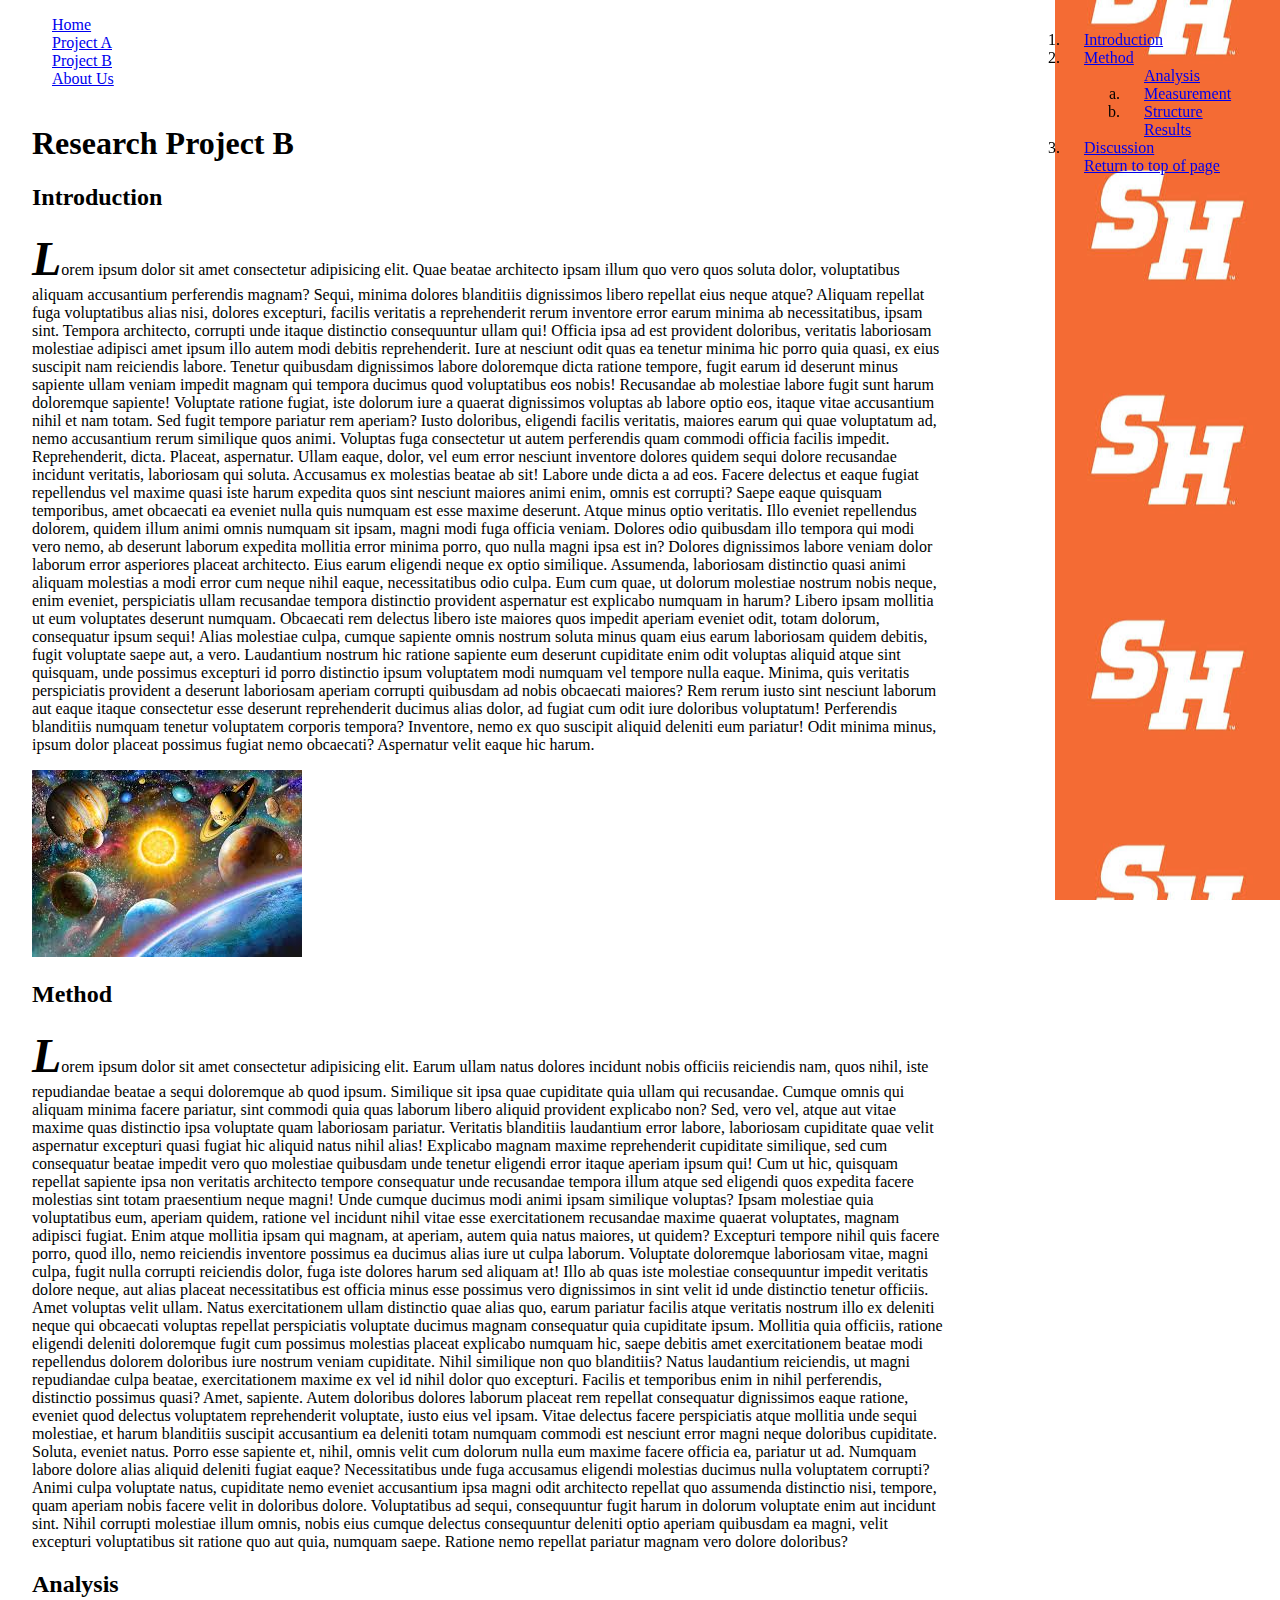
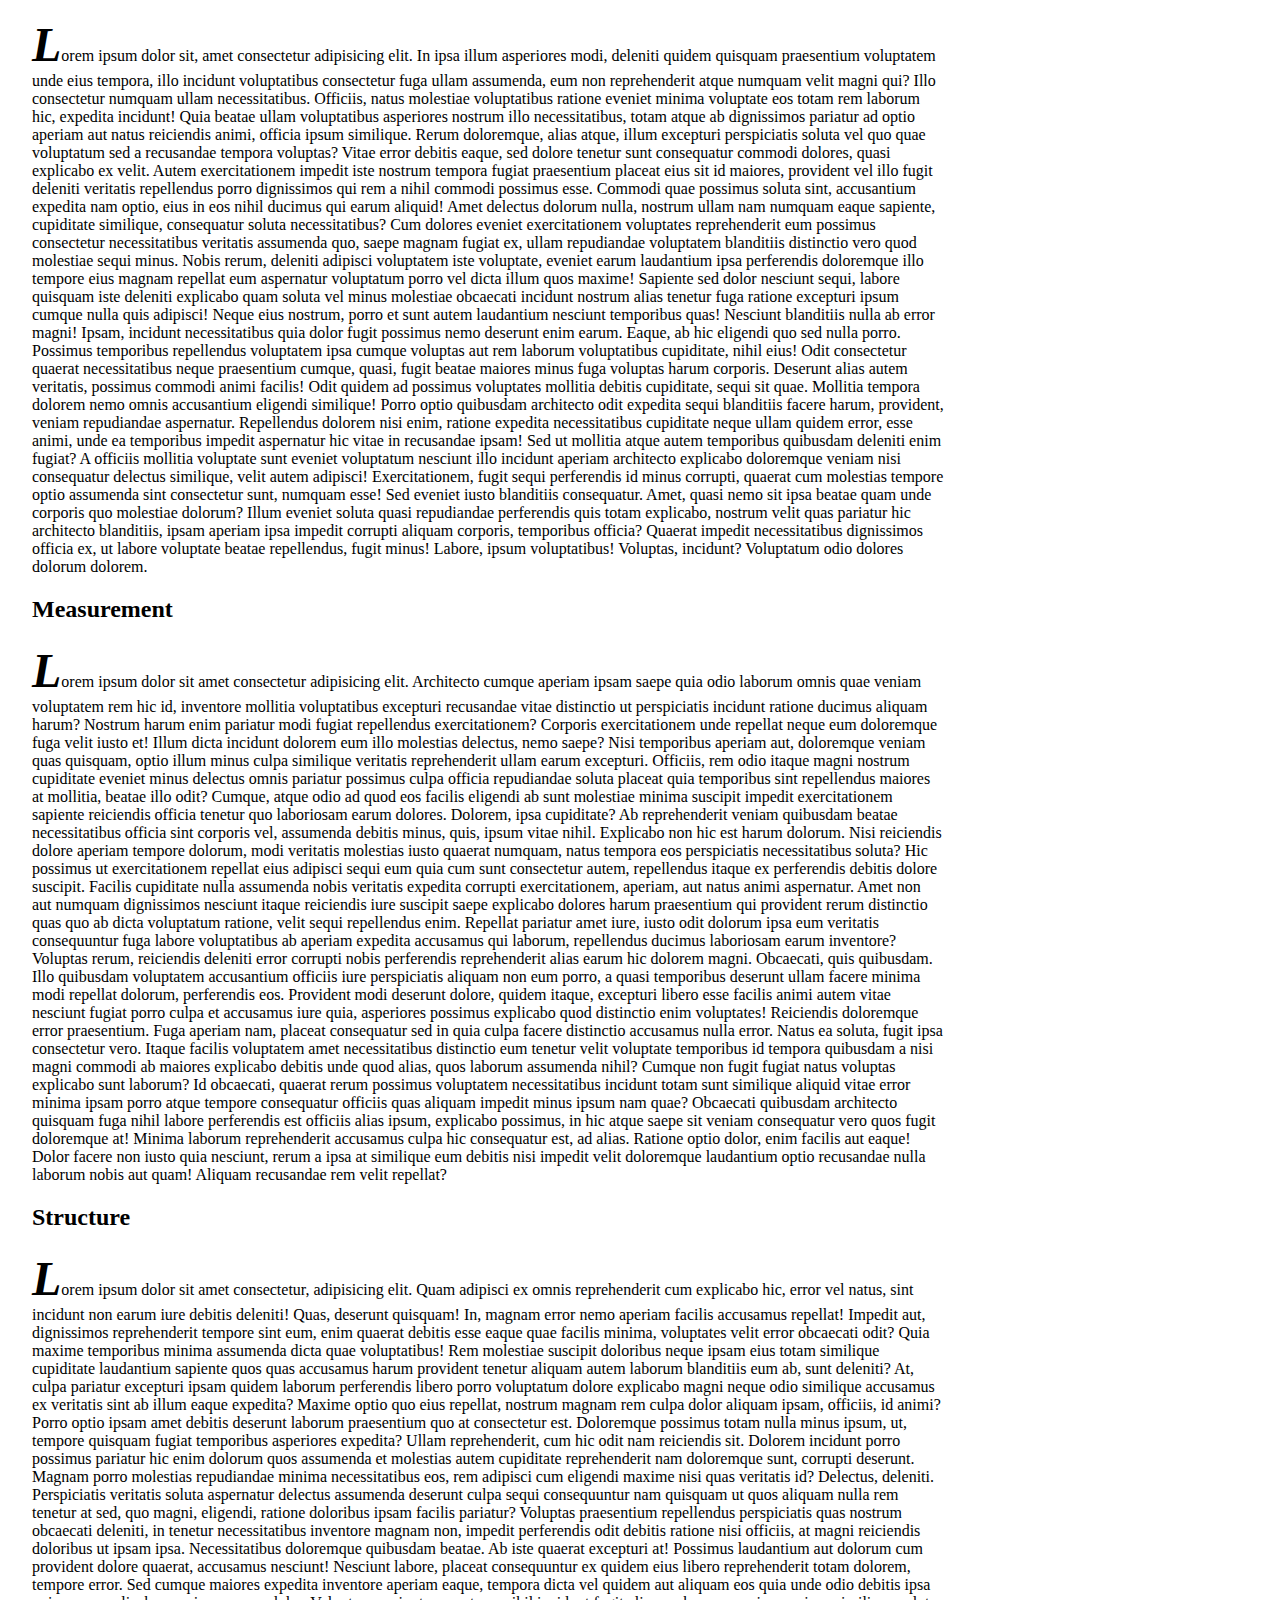
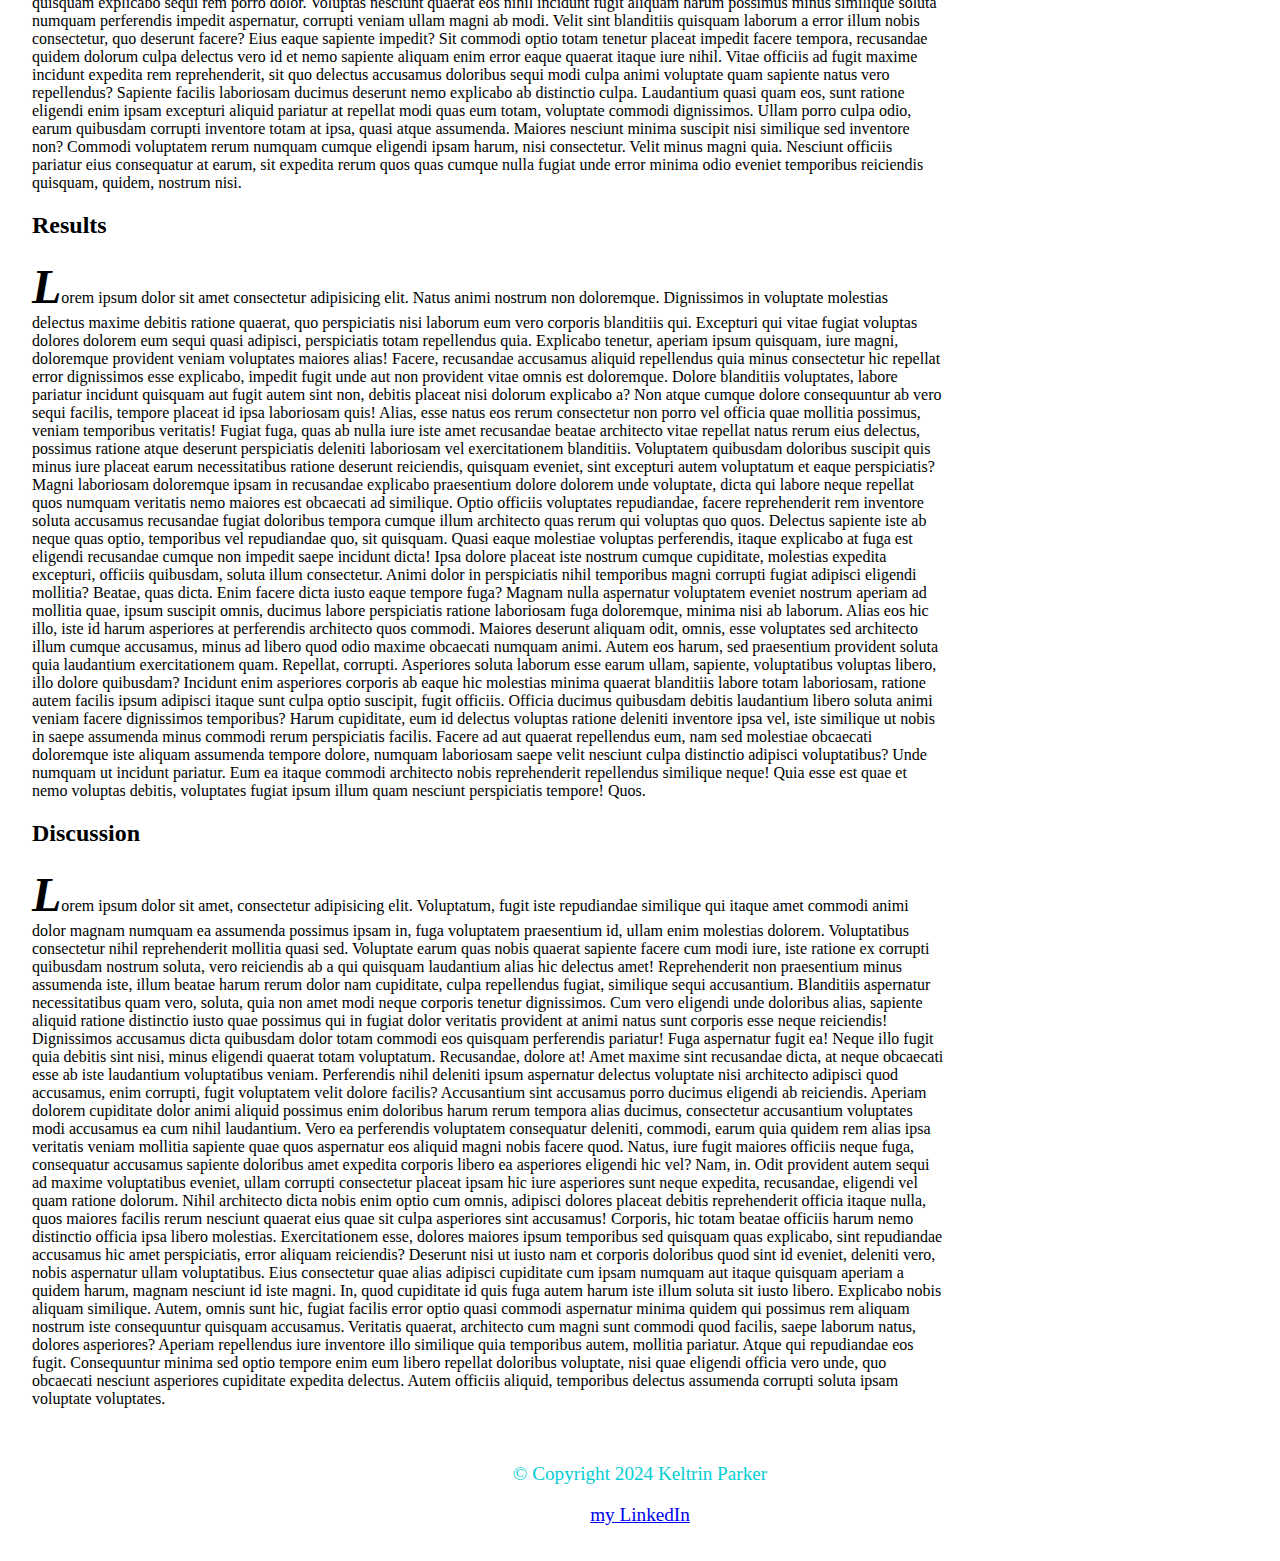
==== commit 00d0ce66: "w" ====
--- a/exam.html
+++ b/exam.html
@@ -59,7 +59,6 @@
        </ul>
     </ol>
 </aside>
-<hr>
 <footer>
     <p class="copyright">&copy; Copyright 2024 Keltrin Parker</p>
     <a href="https://www.linkedin.com" target="_blank">my LinkedIn</a>
--- a/styles/exam.css
+++ b/styles/exam.css
@@ -0,0 +1,46 @@
+body {
+    width: 95%;
+    margin: 15px auto;
+    background-image: url(../images/sh.jpeg); 
+    background-repeat: repeat-y;
+    background-position: right;
+    background-attachment: fixed;
+}
+
+article {
+    width: 75%;
+    float: left; 
+    margin-right: 5%; 
+}
+
+aside {
+    width: 20%;
+    position: fixed; 
+    right: 0;
+    top: 15px; 
+}
+
+ul {
+    list-style-type: none; 
+    padding: 0; 
+}
+
+li {
+    padding-left: 20px; 
+}
+
+article p::first-letter {
+    font-size: 3em;
+    font-weight: bold;
+    font-style: italic;
+    color: black;
+}
+
+footer {
+    clear: both;
+    border-top: 2px darkcyan;
+    padding: 20px; 
+    text-align: center; 
+    color: darkturquoise; 
+    font-size: 1.2em; 
+}
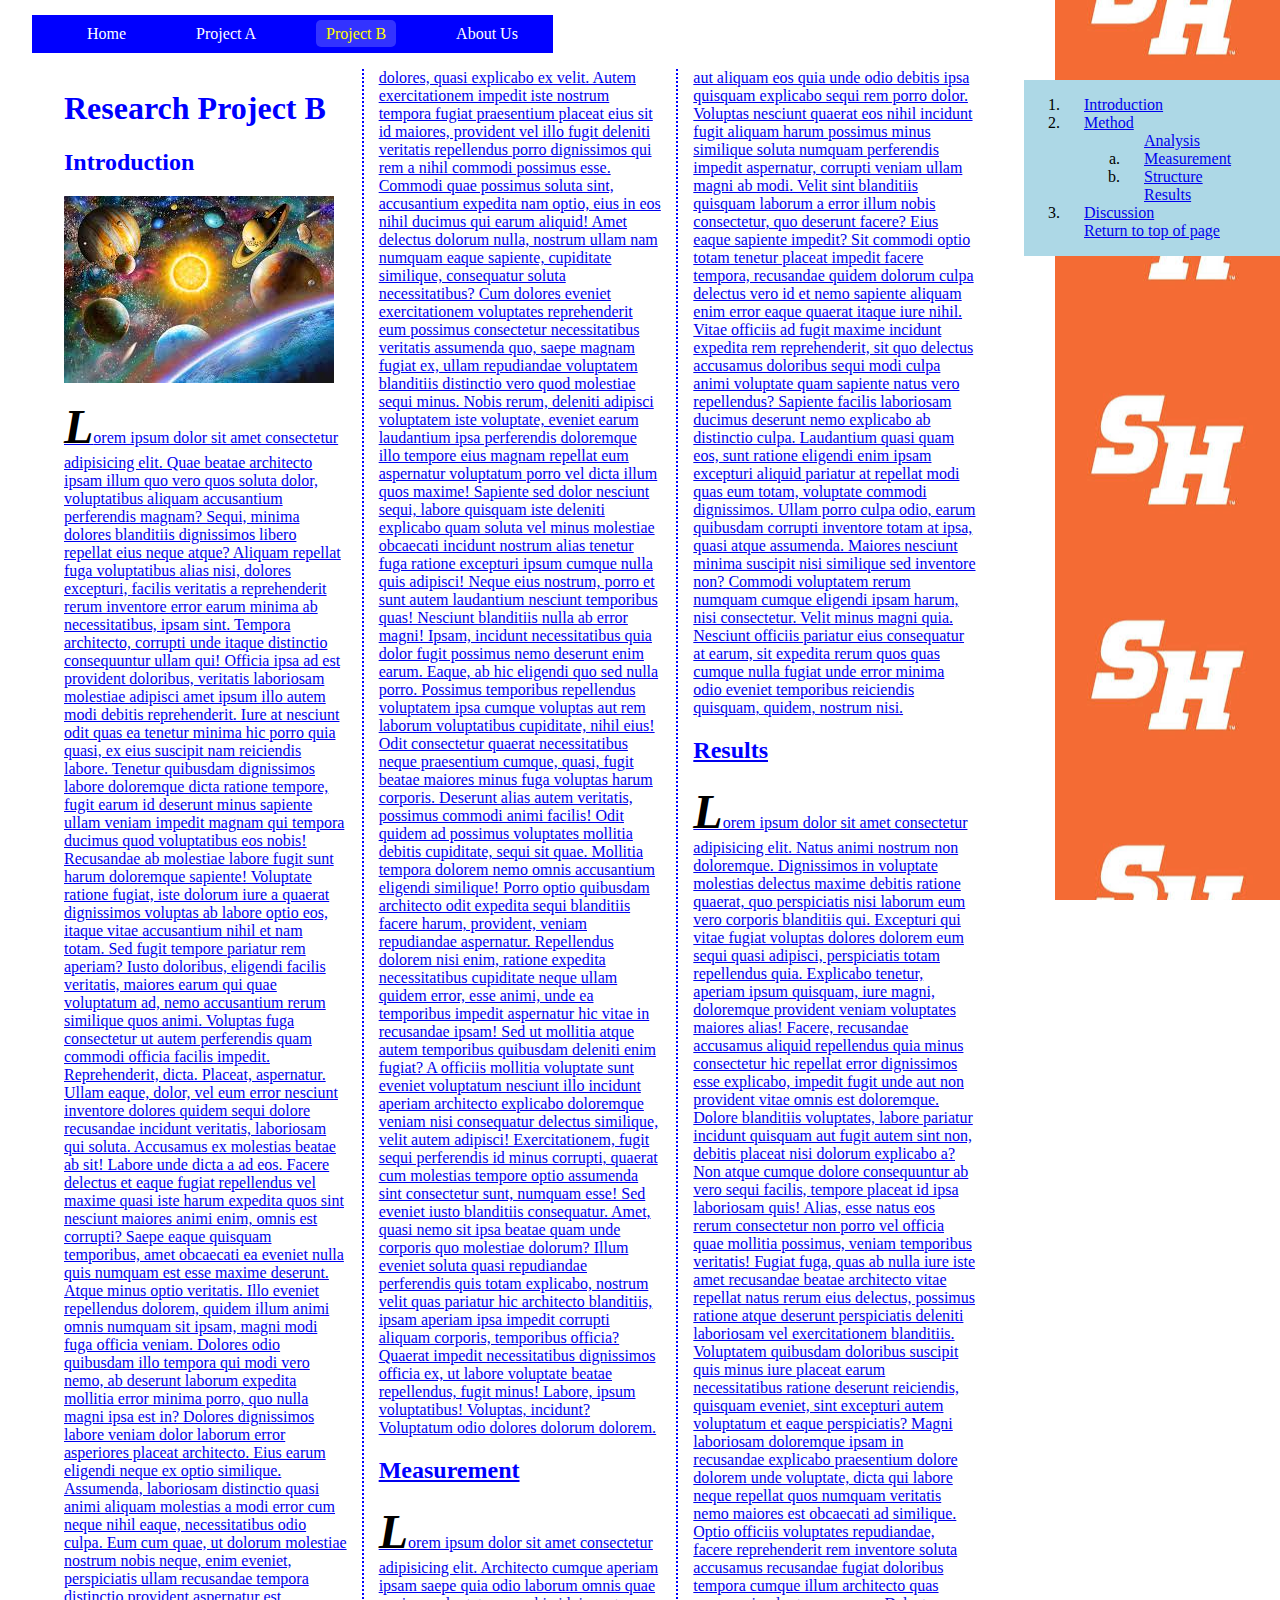
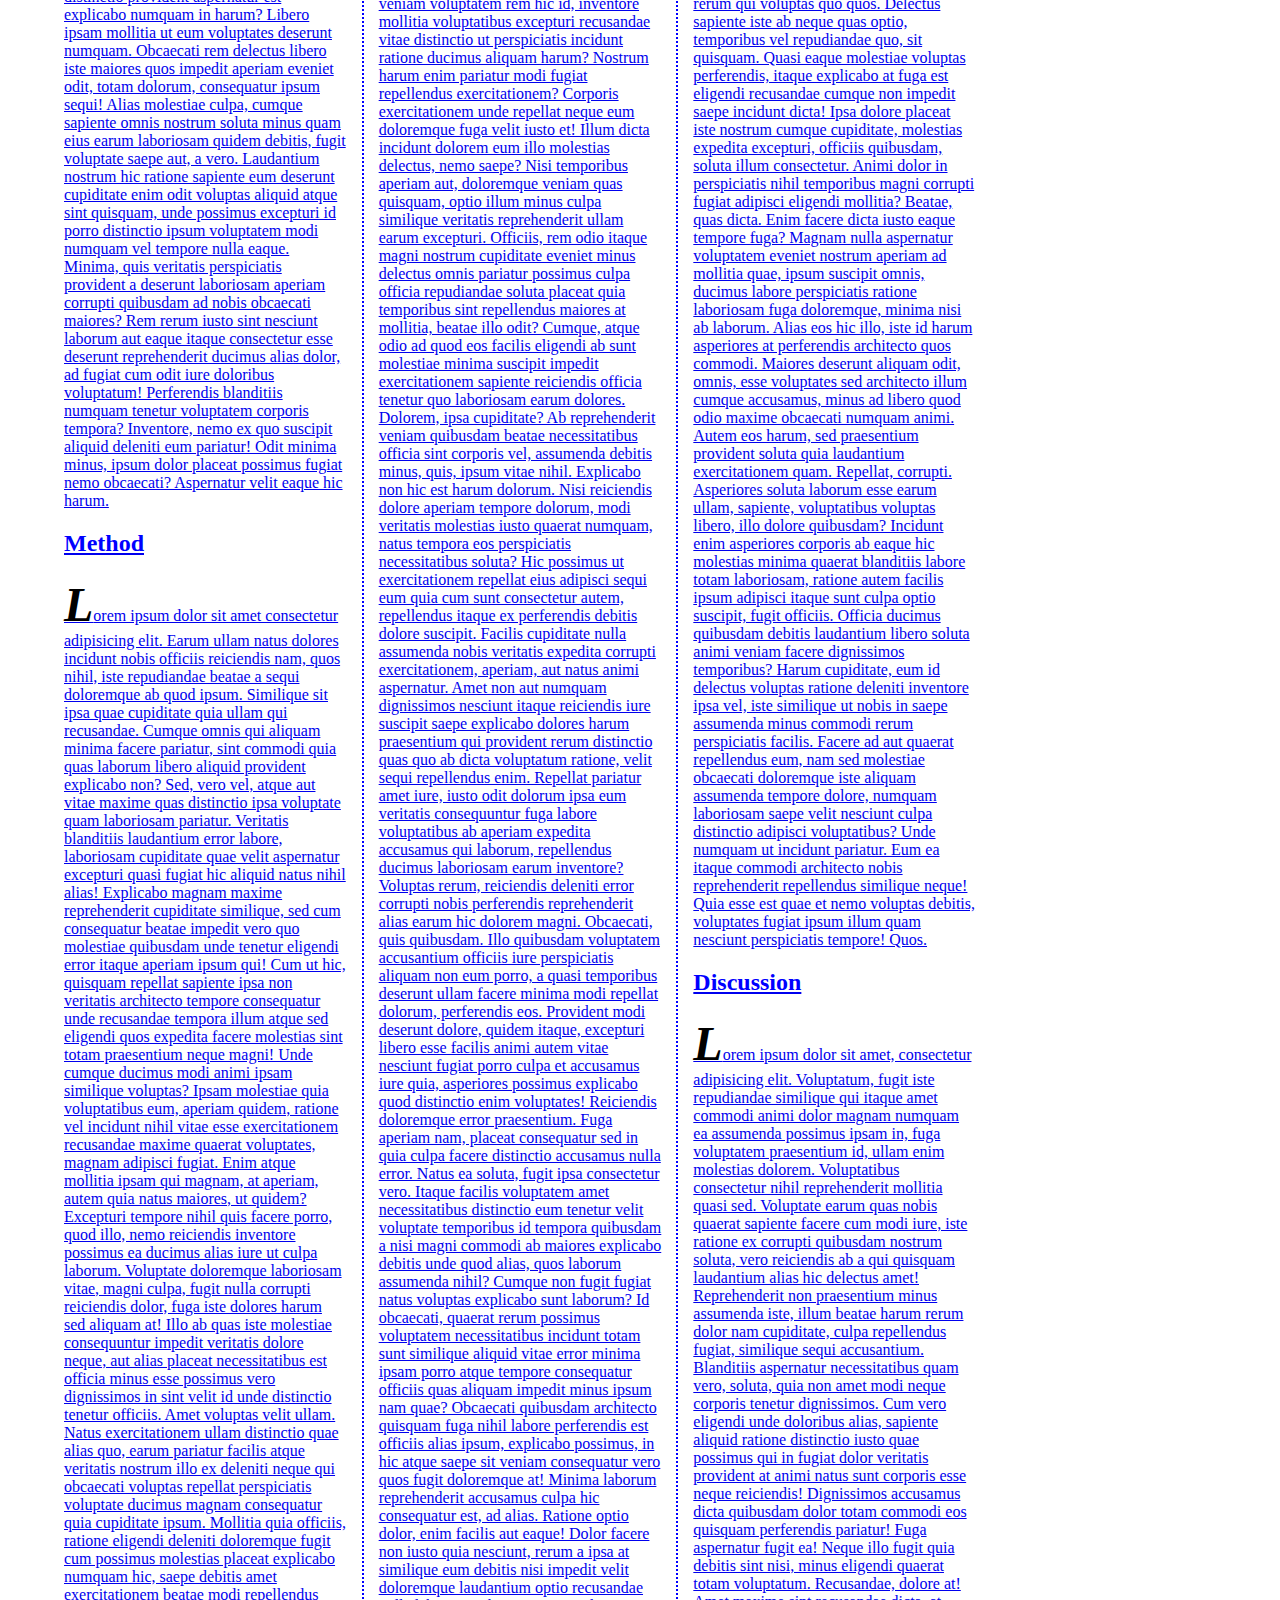
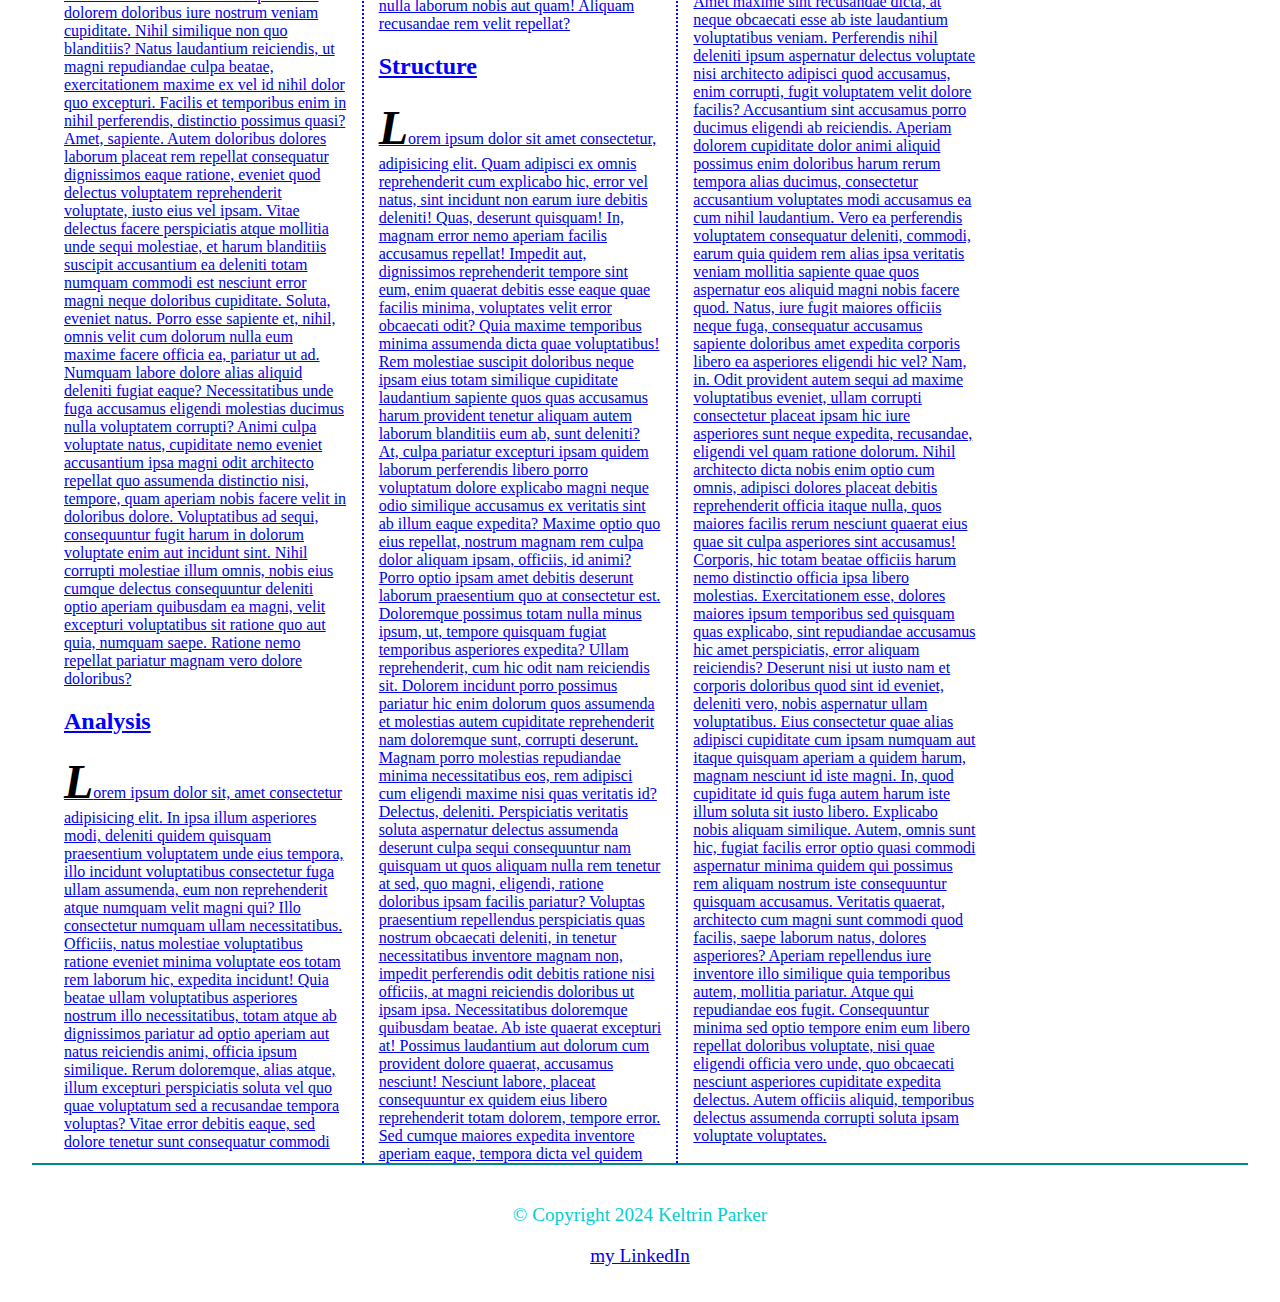
==== commit 42fd670c: "s" ====
--- a/exam.html
+++ b/exam.html
@@ -20,10 +20,9 @@
   <article>
 <h1>Research Project B</h1>
 <h2 id="Introduction">Introduction</h2>
-<p>Lorem ipsum dolor sit amet consectetur adipisicing elit. Quae beatae architecto ipsam illum quo vero quos soluta dolor, voluptatibus aliquam accusantium perferendis magnam? Sequi, minima dolores blanditiis dignissimos libero repellat eius neque atque? Aliquam repellat fuga voluptatibus alias nisi, dolores excepturi, facilis veritatis a reprehenderit rerum inventore error earum minima ab necessitatibus, ipsam sint. Tempora architecto, corrupti unde itaque distinctio consequuntur ullam qui! Officia ipsa ad est provident doloribus, veritatis laboriosam molestiae adipisci amet ipsum illo autem modi debitis reprehenderit. Iure at nesciunt odit quas ea tenetur minima hic porro quia quasi, ex eius suscipit nam reiciendis labore. Tenetur quibusdam dignissimos labore doloremque dicta ratione tempore, fugit earum id deserunt minus sapiente ullam veniam impedit magnam qui tempora ducimus quod voluptatibus eos nobis! Recusandae ab molestiae labore fugit sunt harum doloremque sapiente! Voluptate ratione fugiat, iste dolorum iure a quaerat dignissimos voluptas ab labore optio eos, itaque vitae accusantium nihil et nam totam. Sed fugit tempore pariatur rem aperiam? Iusto doloribus, eligendi facilis veritatis, maiores earum qui quae voluptatum ad, nemo accusantium rerum similique quos animi. Voluptas fuga consectetur ut autem perferendis quam commodi officia facilis impedit. Reprehenderit, dicta. Placeat, aspernatur. Ullam eaque, dolor, vel eum error nesciunt inventore dolores quidem sequi dolore recusandae incidunt veritatis, laboriosam qui soluta. Accusamus ex molestias beatae ab sit! Labore unde dicta a ad eos. Facere delectus et eaque fugiat repellendus vel maxime quasi iste harum expedita quos sint nesciunt maiores animi enim, omnis est corrupti? Saepe eaque quisquam temporibus, amet obcaecati ea eveniet nulla quis numquam est esse maxime deserunt. Atque minus optio veritatis. Illo eveniet repellendus dolorem, quidem illum animi omnis numquam sit ipsam, magni modi fuga officia veniam. Dolores odio quibusdam illo tempora qui modi vero nemo, ab deserunt laborum expedita mollitia error minima porro, quo nulla magni ipsa est in? Dolores dignissimos labore veniam dolor laborum error asperiores placeat architecto. Eius earum eligendi neque ex optio similique. Assumenda, laboriosam distinctio quasi animi aliquam molestias a modi error cum neque nihil eaque, necessitatibus odio culpa. Eum cum quae, ut dolorum molestiae nostrum nobis neque, enim eveniet, perspiciatis ullam recusandae tempora distinctio provident aspernatur est explicabo numquam in harum? Libero ipsam mollitia ut eum voluptates deserunt numquam. Obcaecati rem delectus libero iste maiores quos impedit aperiam eveniet odit, totam dolorum, consequatur ipsum sequi! Alias molestiae culpa, cumque sapiente omnis nostrum soluta minus quam eius earum laboriosam quidem debitis, fugit voluptate saepe aut, a vero. Laudantium nostrum hic ratione sapiente eum deserunt cupiditate enim odit voluptas aliquid atque sint quisquam, unde possimus excepturi id porro distinctio ipsum voluptatem modi numquam vel tempore nulla eaque. Minima, quis veritatis perspiciatis provident a deserunt laboriosam aperiam corrupti quibusdam ad nobis obcaecati maiores? Rem rerum iusto sint nesciunt laborum aut eaque itaque consectetur esse deserunt reprehenderit ducimus alias dolor, ad fugiat cum odit iure doloribus voluptatum! Perferendis blanditiis numquam tenetur voluptatem corporis tempora? Inventore, nemo ex quo suscipit aliquid deleniti eum pariatur! Odit minima minus, ipsum dolor placeat possimus fugiat nemo obcaecati? Aspernatur velit eaque hic harum.</p>
 <a href="https://www.nasa.gov" target="_blank">
     <img src="images/space.jpeg" alt="NASA Logo" class="wrapped-image">
-</a>
+<p>Lorem ipsum dolor sit amet consectetur adipisicing elit. Quae beatae architecto ipsam illum quo vero quos soluta dolor, voluptatibus aliquam accusantium perferendis magnam? Sequi, minima dolores blanditiis dignissimos libero repellat eius neque atque? Aliquam repellat fuga voluptatibus alias nisi, dolores excepturi, facilis veritatis a reprehenderit rerum inventore error earum minima ab necessitatibus, ipsam sint. Tempora architecto, corrupti unde itaque distinctio consequuntur ullam qui! Officia ipsa ad est provident doloribus, veritatis laboriosam molestiae adipisci amet ipsum illo autem modi debitis reprehenderit. Iure at nesciunt odit quas ea tenetur minima hic porro quia quasi, ex eius suscipit nam reiciendis labore. Tenetur quibusdam dignissimos labore doloremque dicta ratione tempore, fugit earum id deserunt minus sapiente ullam veniam impedit magnam qui tempora ducimus quod voluptatibus eos nobis! Recusandae ab molestiae labore fugit sunt harum doloremque sapiente! Voluptate ratione fugiat, iste dolorum iure a quaerat dignissimos voluptas ab labore optio eos, itaque vitae accusantium nihil et nam totam. Sed fugit tempore pariatur rem aperiam? Iusto doloribus, eligendi facilis veritatis, maiores earum qui quae voluptatum ad, nemo accusantium rerum similique quos animi. Voluptas fuga consectetur ut autem perferendis quam commodi officia facilis impedit. Reprehenderit, dicta. Placeat, aspernatur. Ullam eaque, dolor, vel eum error nesciunt inventore dolores quidem sequi dolore recusandae incidunt veritatis, laboriosam qui soluta. Accusamus ex molestias beatae ab sit! Labore unde dicta a ad eos. Facere delectus et eaque fugiat repellendus vel maxime quasi iste harum expedita quos sint nesciunt maiores animi enim, omnis est corrupti? Saepe eaque quisquam temporibus, amet obcaecati ea eveniet nulla quis numquam est esse maxime deserunt. Atque minus optio veritatis. Illo eveniet repellendus dolorem, quidem illum animi omnis numquam sit ipsam, magni modi fuga officia veniam. Dolores odio quibusdam illo tempora qui modi vero nemo, ab deserunt laborum expedita mollitia error minima porro, quo nulla magni ipsa est in? Dolores dignissimos labore veniam dolor laborum error asperiores placeat architecto. Eius earum eligendi neque ex optio similique. Assumenda, laboriosam distinctio quasi animi aliquam molestias a modi error cum neque nihil eaque, necessitatibus odio culpa. Eum cum quae, ut dolorum molestiae nostrum nobis neque, enim eveniet, perspiciatis ullam recusandae tempora distinctio provident aspernatur est explicabo numquam in harum? Libero ipsam mollitia ut eum voluptates deserunt numquam. Obcaecati rem delectus libero iste maiores quos impedit aperiam eveniet odit, totam dolorum, consequatur ipsum sequi! Alias molestiae culpa, cumque sapiente omnis nostrum soluta minus quam eius earum laboriosam quidem debitis, fugit voluptate saepe aut, a vero. Laudantium nostrum hic ratione sapiente eum deserunt cupiditate enim odit voluptas aliquid atque sint quisquam, unde possimus excepturi id porro distinctio ipsum voluptatem modi numquam vel tempore nulla eaque. Minima, quis veritatis perspiciatis provident a deserunt laboriosam aperiam corrupti quibusdam ad nobis obcaecati maiores? Rem rerum iusto sint nesciunt laborum aut eaque itaque consectetur esse deserunt reprehenderit ducimus alias dolor, ad fugiat cum odit iure doloribus voluptatum! Perferendis blanditiis numquam tenetur voluptatem corporis tempora? Inventore, nemo ex quo suscipit aliquid deleniti eum pariatur! Odit minima minus, ipsum dolor placeat possimus fugiat nemo obcaecati? Aspernatur velit eaque hic harum.</p>
 <h2 id="Method">Method</h2>
 <p>Lorem ipsum dolor sit amet consectetur adipisicing elit. Earum ullam natus dolores incidunt nobis officiis reiciendis nam, quos nihil, iste repudiandae beatae a sequi doloremque ab quod ipsum. Similique sit ipsa quae cupiditate quia ullam qui recusandae. Cumque omnis qui aliquam minima facere pariatur, sint commodi quia quas laborum libero aliquid provident explicabo non? Sed, vero vel, atque aut vitae maxime quas distinctio ipsa voluptate quam laboriosam pariatur. Veritatis blanditiis laudantium error labore, laboriosam cupiditate quae velit aspernatur excepturi quasi fugiat hic aliquid natus nihil alias! Explicabo magnam maxime reprehenderit cupiditate similique, sed cum consequatur beatae impedit vero quo molestiae quibusdam unde tenetur eligendi error itaque aperiam ipsum qui! Cum ut hic, quisquam repellat sapiente ipsa non veritatis architecto tempore consequatur unde recusandae tempora illum atque sed eligendi quos expedita facere molestias sint totam praesentium neque magni! Unde cumque ducimus modi animi ipsam similique voluptas? Ipsam molestiae quia voluptatibus eum, aperiam quidem, ratione vel incidunt nihil vitae esse exercitationem recusandae maxime quaerat voluptates, magnam adipisci fugiat. Enim atque mollitia ipsam qui magnam, at aperiam, autem quia natus maiores, ut quidem? Excepturi tempore nihil quis facere porro, quod illo, nemo reiciendis inventore possimus ea ducimus alias iure ut culpa laborum. Voluptate doloremque laboriosam vitae, magni culpa, fugit nulla corrupti reiciendis dolor, fuga iste dolores harum sed aliquam at! Illo ab quas iste molestiae consequuntur impedit veritatis dolore neque, aut alias placeat necessitatibus est officia minus esse possimus vero dignissimos in sint velit id unde distinctio tenetur officiis. Amet voluptas velit ullam. Natus exercitationem ullam distinctio quae alias quo, earum pariatur facilis atque veritatis nostrum illo ex deleniti neque qui obcaecati voluptas repellat perspiciatis voluptate ducimus magnam consequatur quia cupiditate ipsum. Mollitia quia officiis, ratione eligendi deleniti doloremque fugit cum possimus molestias placeat explicabo numquam hic, saepe debitis amet exercitationem beatae modi repellendus dolorem doloribus iure nostrum veniam cupiditate. Nihil similique non quo blanditiis? Natus laudantium reiciendis, ut magni repudiandae culpa beatae, exercitationem maxime ex vel id nihil dolor quo excepturi. Facilis et temporibus enim in nihil perferendis, distinctio possimus quasi? Amet, sapiente. Autem doloribus dolores laborum placeat rem repellat consequatur dignissimos eaque ratione, eveniet quod delectus voluptatem reprehenderit voluptate, iusto eius vel ipsam. Vitae delectus facere perspiciatis atque mollitia unde sequi molestiae, et harum blanditiis suscipit accusantium ea deleniti totam numquam commodi est nesciunt error magni neque doloribus cupiditate. Soluta, eveniet natus. Porro esse sapiente et, nihil, omnis velit cum dolorum nulla eum maxime facere officia ea, pariatur ut ad. Numquam labore dolore alias aliquid deleniti fugiat eaque? Necessitatibus unde fuga accusamus eligendi molestias ducimus nulla voluptatem corrupti? Animi culpa voluptate natus, cupiditate nemo eveniet accusantium ipsa magni odit architecto repellat quo assumenda distinctio nisi, tempore, quam aperiam nobis facere velit in doloribus dolore. Voluptatibus ad sequi, consequuntur fugit harum in dolorum voluptate enim aut incidunt sint. Nihil corrupti molestiae illum omnis, nobis eius cumque delectus consequuntur deleniti optio aperiam quibusdam ea magni, velit excepturi voluptatibus sit ratione quo aut quia, numquam saepe. Ratione nemo repellat pariatur magnam vero dolore doloribus?</p>
 <h2 id="Analysis">Analysis</h2>
--- a/styles/exam.css
+++ b/styles/exam.css
@@ -8,16 +8,28 @@
 }
 
 article {
+    clear: left;
     width: 75%;
     float: left; 
     margin-right: 5%; 
+    column-count: 3;
+    column-rule: 2px dotted blue; 
+    column-gap: 2em;
+    margin-left: 2em;
+    padding-top: 1em; 
+}
+
+article h1,
+article h2 {
+    color: blue;
 }
 
 aside {
     width: 20%;
     position: fixed; 
     right: 0;
-    top: 15px; 
+    top: 80px; 
+    background-color: lightblue;
 }
 
 ul {
@@ -38,9 +50,60 @@
 
 footer {
     clear: both;
-    border-top: 2px darkcyan;
+    border-top: 2px solid darkcyan; 
     padding: 20px; 
+    background-color: transparent; 
     text-align: center; 
     color: darkturquoise; 
     font-size: 1.2em; 
 }
+
+nav {
+    background-color: blue; 
+    padding: 10px; 
+    position: relative; 
+    z-index: 10; 
+    float: left;
+}
+
+nav ul {
+    list-style-type: none; 
+    margin: 0; 
+    padding: 0; 
+    display: flex; 
+    justify-content: space-between;
+}
+
+nav li {
+    margin: 0 15px; 
+}
+
+nav a {
+    color: white; 
+    text-decoration: none; 
+    padding: 5px 10px; 
+    transition: background-color 0.3s; 
+}
+
+nav a:hover {
+    background-color: rgba(255, 255, 255, 0.2); 
+    border-radius: 5px; 
+}
+
+nav .current {
+    color: yellow;
+    border-radius: 5px; 
+    background-color: rgba(255, 255, 255, 0.2); 
+}
+
+nav .lastitem {
+    margin-right: 0; 
+}
+article img {
+    float: left; 
+    margin-right: 1em; 
+    margin-bottom: 1em; 
+    max-width: 100%; 
+    z-index: 5; 
+    position: relative; 
+}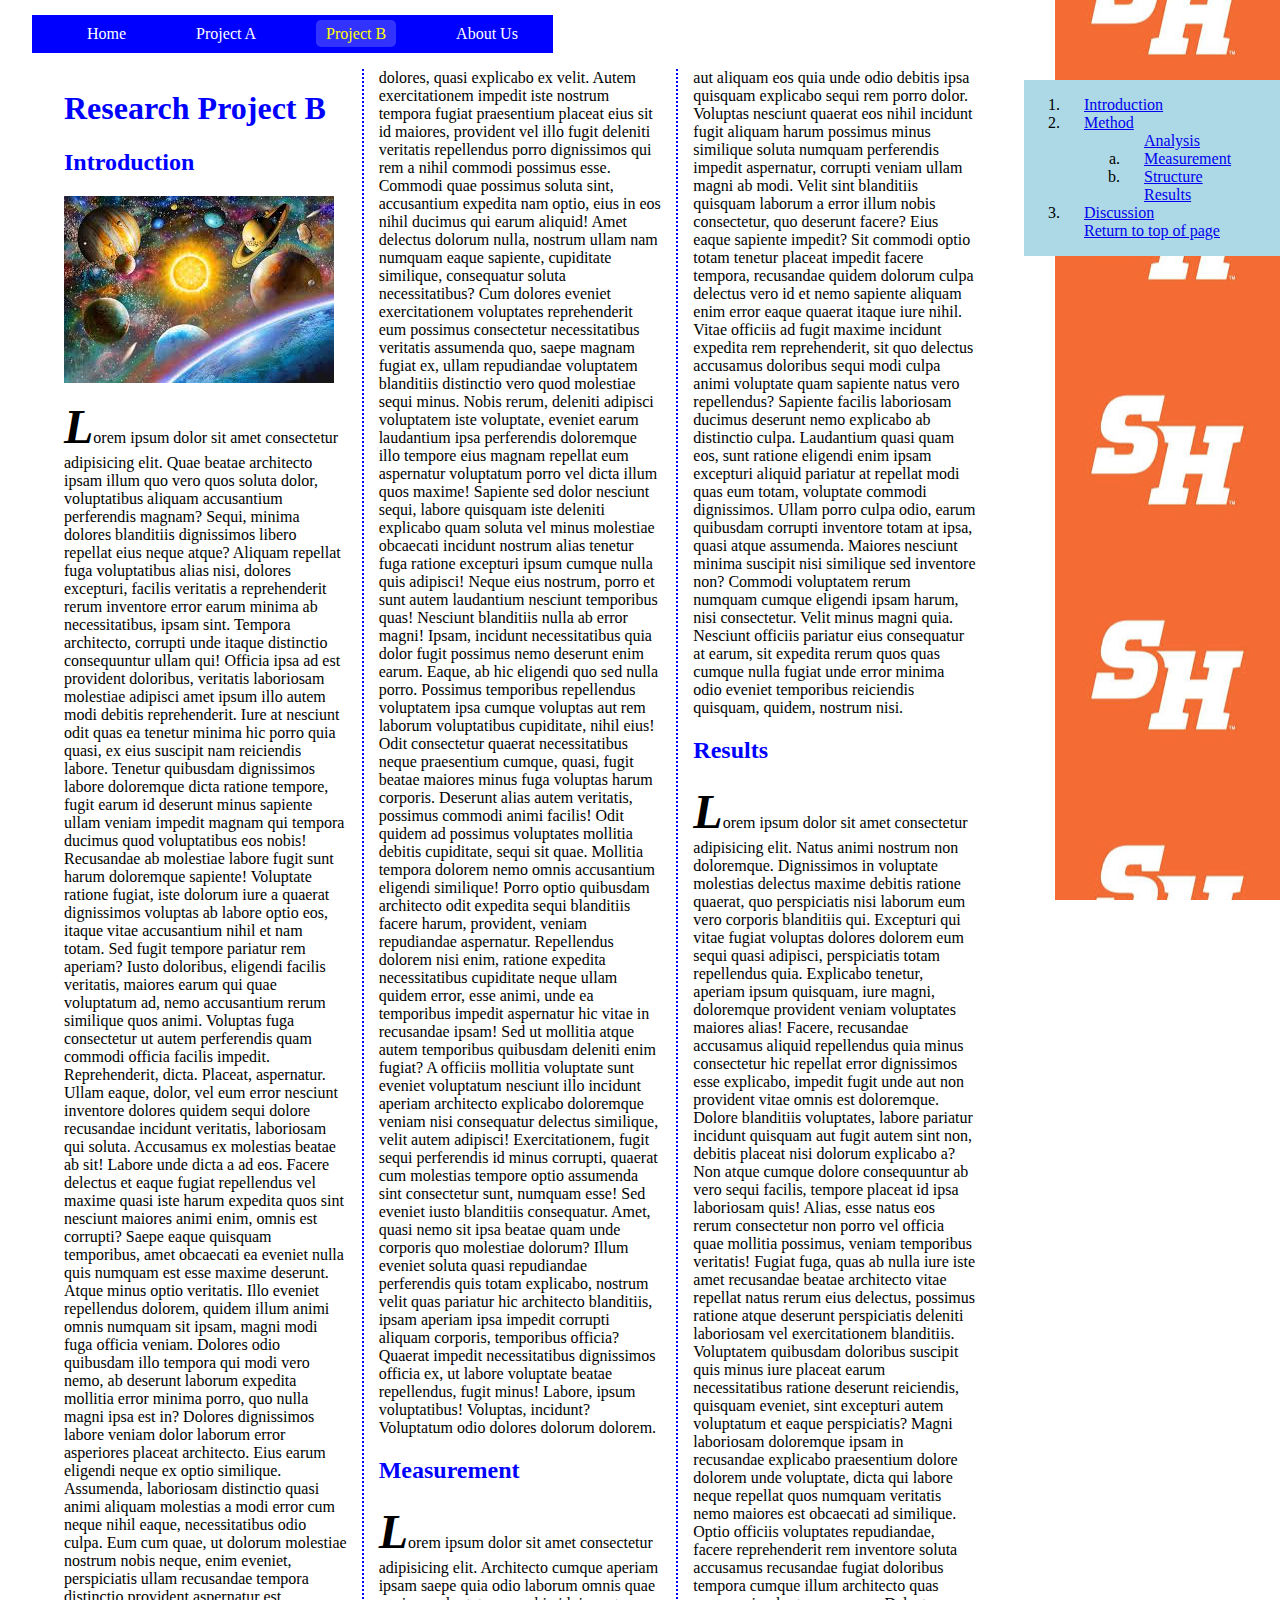
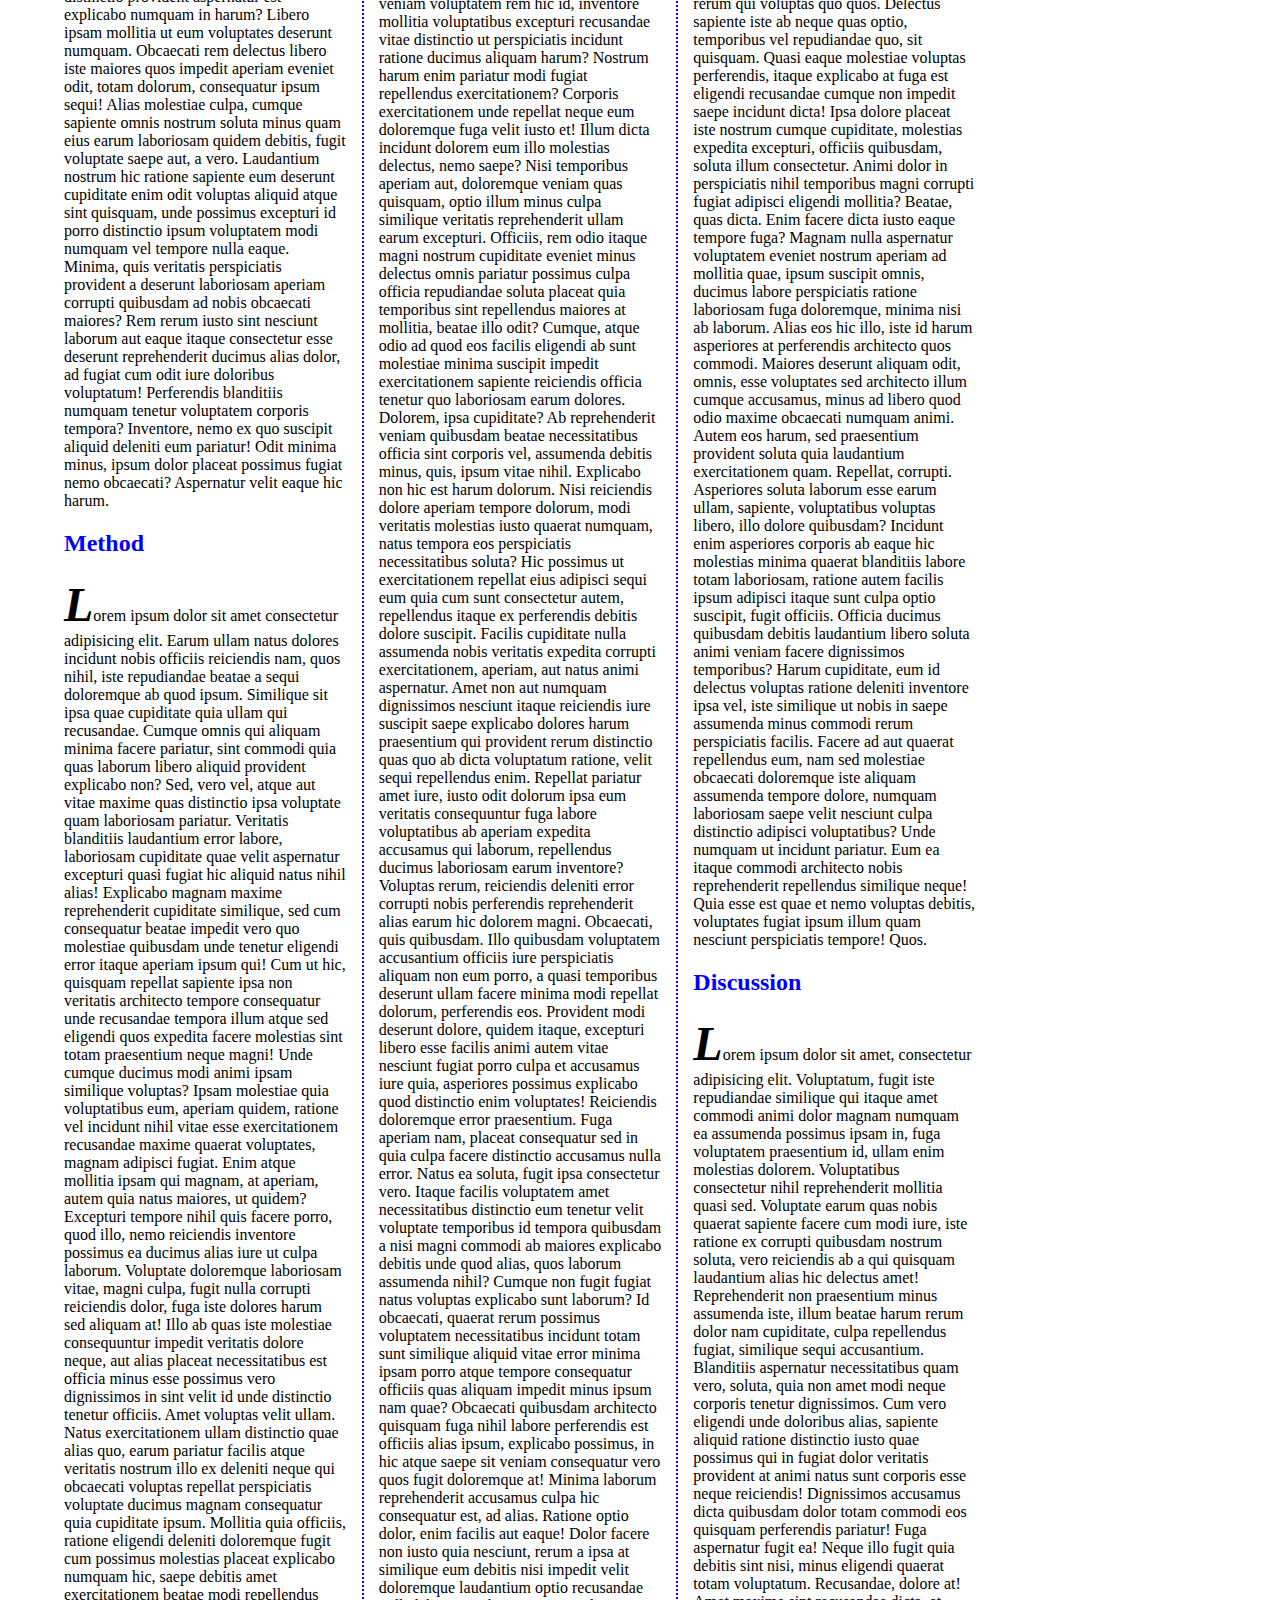
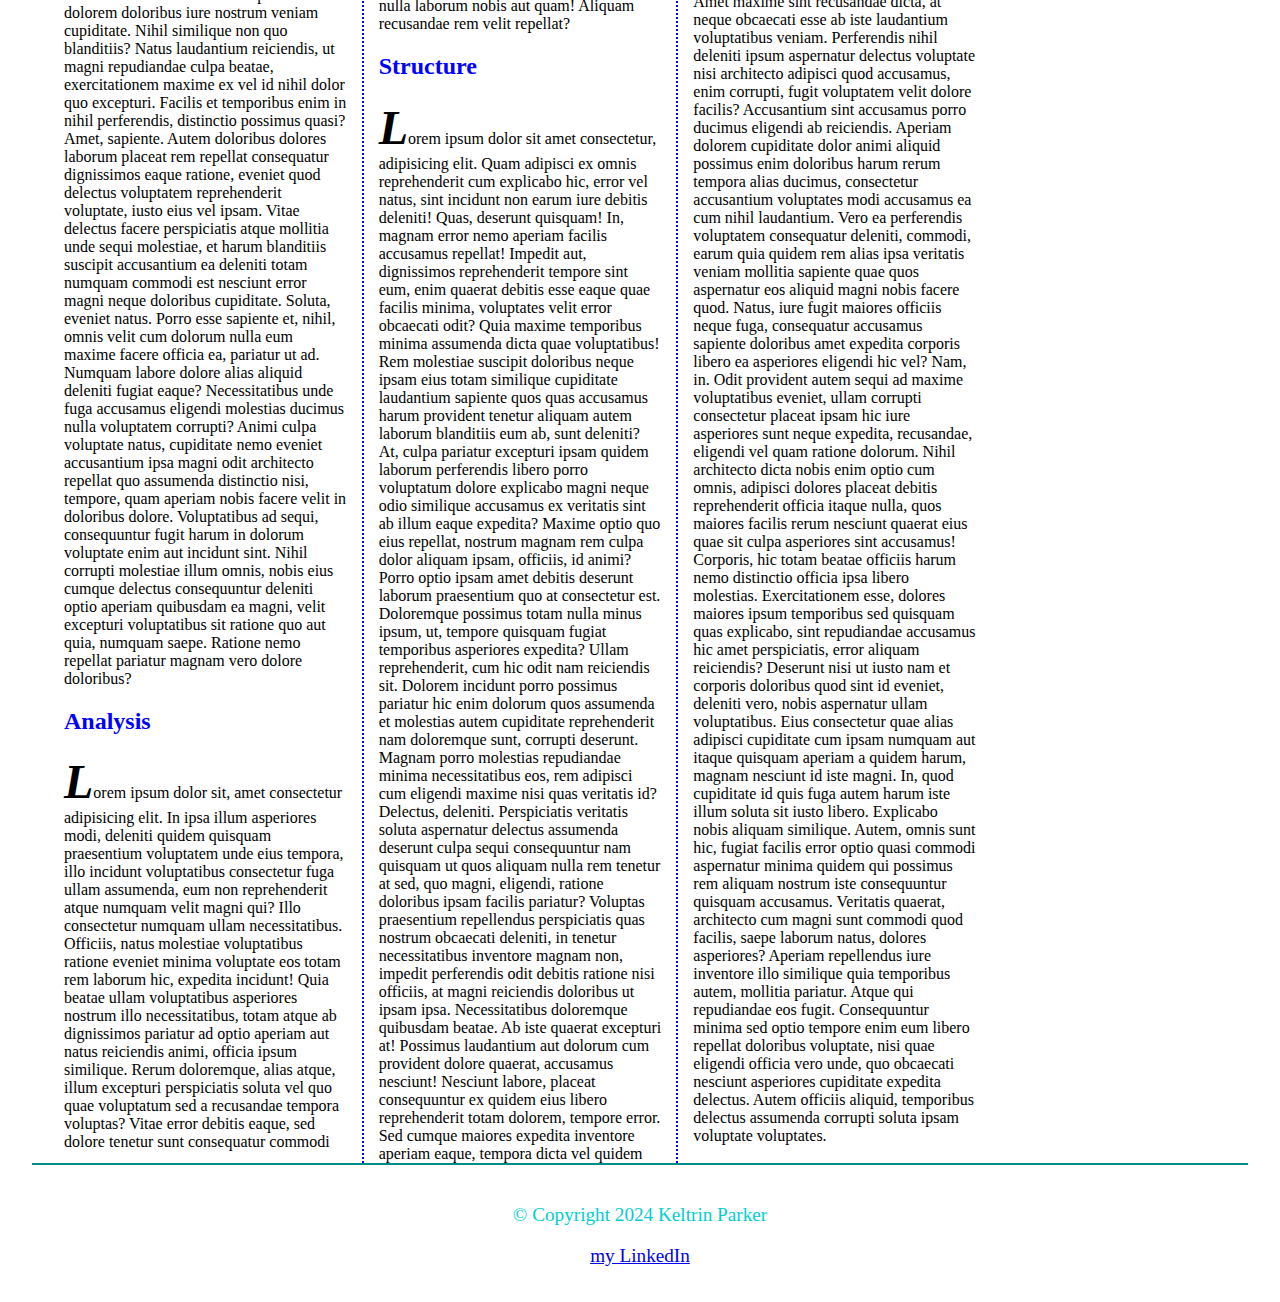
==== commit a4165942: "s" ====
--- a/exam.html
+++ b/exam.html
@@ -21,7 +21,7 @@
 <h1>Research Project B</h1>
 <h2 id="Introduction">Introduction</h2>
 <a href="https://www.nasa.gov" target="_blank">
-    <img src="images/space.jpeg" alt="NASA Logo" class="wrapped-image">
+    <img src="images/space.jpeg" alt="NASA Logo" class="wrapped-image"></a>
 <p>Lorem ipsum dolor sit amet consectetur adipisicing elit. Quae beatae architecto ipsam illum quo vero quos soluta dolor, voluptatibus aliquam accusantium perferendis magnam? Sequi, minima dolores blanditiis dignissimos libero repellat eius neque atque? Aliquam repellat fuga voluptatibus alias nisi, dolores excepturi, facilis veritatis a reprehenderit rerum inventore error earum minima ab necessitatibus, ipsam sint. Tempora architecto, corrupti unde itaque distinctio consequuntur ullam qui! Officia ipsa ad est provident doloribus, veritatis laboriosam molestiae adipisci amet ipsum illo autem modi debitis reprehenderit. Iure at nesciunt odit quas ea tenetur minima hic porro quia quasi, ex eius suscipit nam reiciendis labore. Tenetur quibusdam dignissimos labore doloremque dicta ratione tempore, fugit earum id deserunt minus sapiente ullam veniam impedit magnam qui tempora ducimus quod voluptatibus eos nobis! Recusandae ab molestiae labore fugit sunt harum doloremque sapiente! Voluptate ratione fugiat, iste dolorum iure a quaerat dignissimos voluptas ab labore optio eos, itaque vitae accusantium nihil et nam totam. Sed fugit tempore pariatur rem aperiam? Iusto doloribus, eligendi facilis veritatis, maiores earum qui quae voluptatum ad, nemo accusantium rerum similique quos animi. Voluptas fuga consectetur ut autem perferendis quam commodi officia facilis impedit. Reprehenderit, dicta. Placeat, aspernatur. Ullam eaque, dolor, vel eum error nesciunt inventore dolores quidem sequi dolore recusandae incidunt veritatis, laboriosam qui soluta. Accusamus ex molestias beatae ab sit! Labore unde dicta a ad eos. Facere delectus et eaque fugiat repellendus vel maxime quasi iste harum expedita quos sint nesciunt maiores animi enim, omnis est corrupti? Saepe eaque quisquam temporibus, amet obcaecati ea eveniet nulla quis numquam est esse maxime deserunt. Atque minus optio veritatis. Illo eveniet repellendus dolorem, quidem illum animi omnis numquam sit ipsam, magni modi fuga officia veniam. Dolores odio quibusdam illo tempora qui modi vero nemo, ab deserunt laborum expedita mollitia error minima porro, quo nulla magni ipsa est in? Dolores dignissimos labore veniam dolor laborum error asperiores placeat architecto. Eius earum eligendi neque ex optio similique. Assumenda, laboriosam distinctio quasi animi aliquam molestias a modi error cum neque nihil eaque, necessitatibus odio culpa. Eum cum quae, ut dolorum molestiae nostrum nobis neque, enim eveniet, perspiciatis ullam recusandae tempora distinctio provident aspernatur est explicabo numquam in harum? Libero ipsam mollitia ut eum voluptates deserunt numquam. Obcaecati rem delectus libero iste maiores quos impedit aperiam eveniet odit, totam dolorum, consequatur ipsum sequi! Alias molestiae culpa, cumque sapiente omnis nostrum soluta minus quam eius earum laboriosam quidem debitis, fugit voluptate saepe aut, a vero. Laudantium nostrum hic ratione sapiente eum deserunt cupiditate enim odit voluptas aliquid atque sint quisquam, unde possimus excepturi id porro distinctio ipsum voluptatem modi numquam vel tempore nulla eaque. Minima, quis veritatis perspiciatis provident a deserunt laboriosam aperiam corrupti quibusdam ad nobis obcaecati maiores? Rem rerum iusto sint nesciunt laborum aut eaque itaque consectetur esse deserunt reprehenderit ducimus alias dolor, ad fugiat cum odit iure doloribus voluptatum! Perferendis blanditiis numquam tenetur voluptatem corporis tempora? Inventore, nemo ex quo suscipit aliquid deleniti eum pariatur! Odit minima minus, ipsum dolor placeat possimus fugiat nemo obcaecati? Aspernatur velit eaque hic harum.</p>
 <h2 id="Method">Method</h2>
 <p>Lorem ipsum dolor sit amet consectetur adipisicing elit. Earum ullam natus dolores incidunt nobis officiis reiciendis nam, quos nihil, iste repudiandae beatae a sequi doloremque ab quod ipsum. Similique sit ipsa quae cupiditate quia ullam qui recusandae. Cumque omnis qui aliquam minima facere pariatur, sint commodi quia quas laborum libero aliquid provident explicabo non? Sed, vero vel, atque aut vitae maxime quas distinctio ipsa voluptate quam laboriosam pariatur. Veritatis blanditiis laudantium error labore, laboriosam cupiditate quae velit aspernatur excepturi quasi fugiat hic aliquid natus nihil alias! Explicabo magnam maxime reprehenderit cupiditate similique, sed cum consequatur beatae impedit vero quo molestiae quibusdam unde tenetur eligendi error itaque aperiam ipsum qui! Cum ut hic, quisquam repellat sapiente ipsa non veritatis architecto tempore consequatur unde recusandae tempora illum atque sed eligendi quos expedita facere molestias sint totam praesentium neque magni! Unde cumque ducimus modi animi ipsam similique voluptas? Ipsam molestiae quia voluptatibus eum, aperiam quidem, ratione vel incidunt nihil vitae esse exercitationem recusandae maxime quaerat voluptates, magnam adipisci fugiat. Enim atque mollitia ipsam qui magnam, at aperiam, autem quia natus maiores, ut quidem? Excepturi tempore nihil quis facere porro, quod illo, nemo reiciendis inventore possimus ea ducimus alias iure ut culpa laborum. Voluptate doloremque laboriosam vitae, magni culpa, fugit nulla corrupti reiciendis dolor, fuga iste dolores harum sed aliquam at! Illo ab quas iste molestiae consequuntur impedit veritatis dolore neque, aut alias placeat necessitatibus est officia minus esse possimus vero dignissimos in sint velit id unde distinctio tenetur officiis. Amet voluptas velit ullam. Natus exercitationem ullam distinctio quae alias quo, earum pariatur facilis atque veritatis nostrum illo ex deleniti neque qui obcaecati voluptas repellat perspiciatis voluptate ducimus magnam consequatur quia cupiditate ipsum. Mollitia quia officiis, ratione eligendi deleniti doloremque fugit cum possimus molestias placeat explicabo numquam hic, saepe debitis amet exercitationem beatae modi repellendus dolorem doloribus iure nostrum veniam cupiditate. Nihil similique non quo blanditiis? Natus laudantium reiciendis, ut magni repudiandae culpa beatae, exercitationem maxime ex vel id nihil dolor quo excepturi. Facilis et temporibus enim in nihil perferendis, distinctio possimus quasi? Amet, sapiente. Autem doloribus dolores laborum placeat rem repellat consequatur dignissimos eaque ratione, eveniet quod delectus voluptatem reprehenderit voluptate, iusto eius vel ipsam. Vitae delectus facere perspiciatis atque mollitia unde sequi molestiae, et harum blanditiis suscipit accusantium ea deleniti totam numquam commodi est nesciunt error magni neque doloribus cupiditate. Soluta, eveniet natus. Porro esse sapiente et, nihil, omnis velit cum dolorum nulla eum maxime facere officia ea, pariatur ut ad. Numquam labore dolore alias aliquid deleniti fugiat eaque? Necessitatibus unde fuga accusamus eligendi molestias ducimus nulla voluptatem corrupti? Animi culpa voluptate natus, cupiditate nemo eveniet accusantium ipsa magni odit architecto repellat quo assumenda distinctio nisi, tempore, quam aperiam nobis facere velit in doloribus dolore. Voluptatibus ad sequi, consequuntur fugit harum in dolorum voluptate enim aut incidunt sint. Nihil corrupti molestiae illum omnis, nobis eius cumque delectus consequuntur deleniti optio aperiam quibusdam ea magni, velit excepturi voluptatibus sit ratione quo aut quia, numquam saepe. Ratione nemo repellat pariatur magnam vero dolore doloribus?</p>
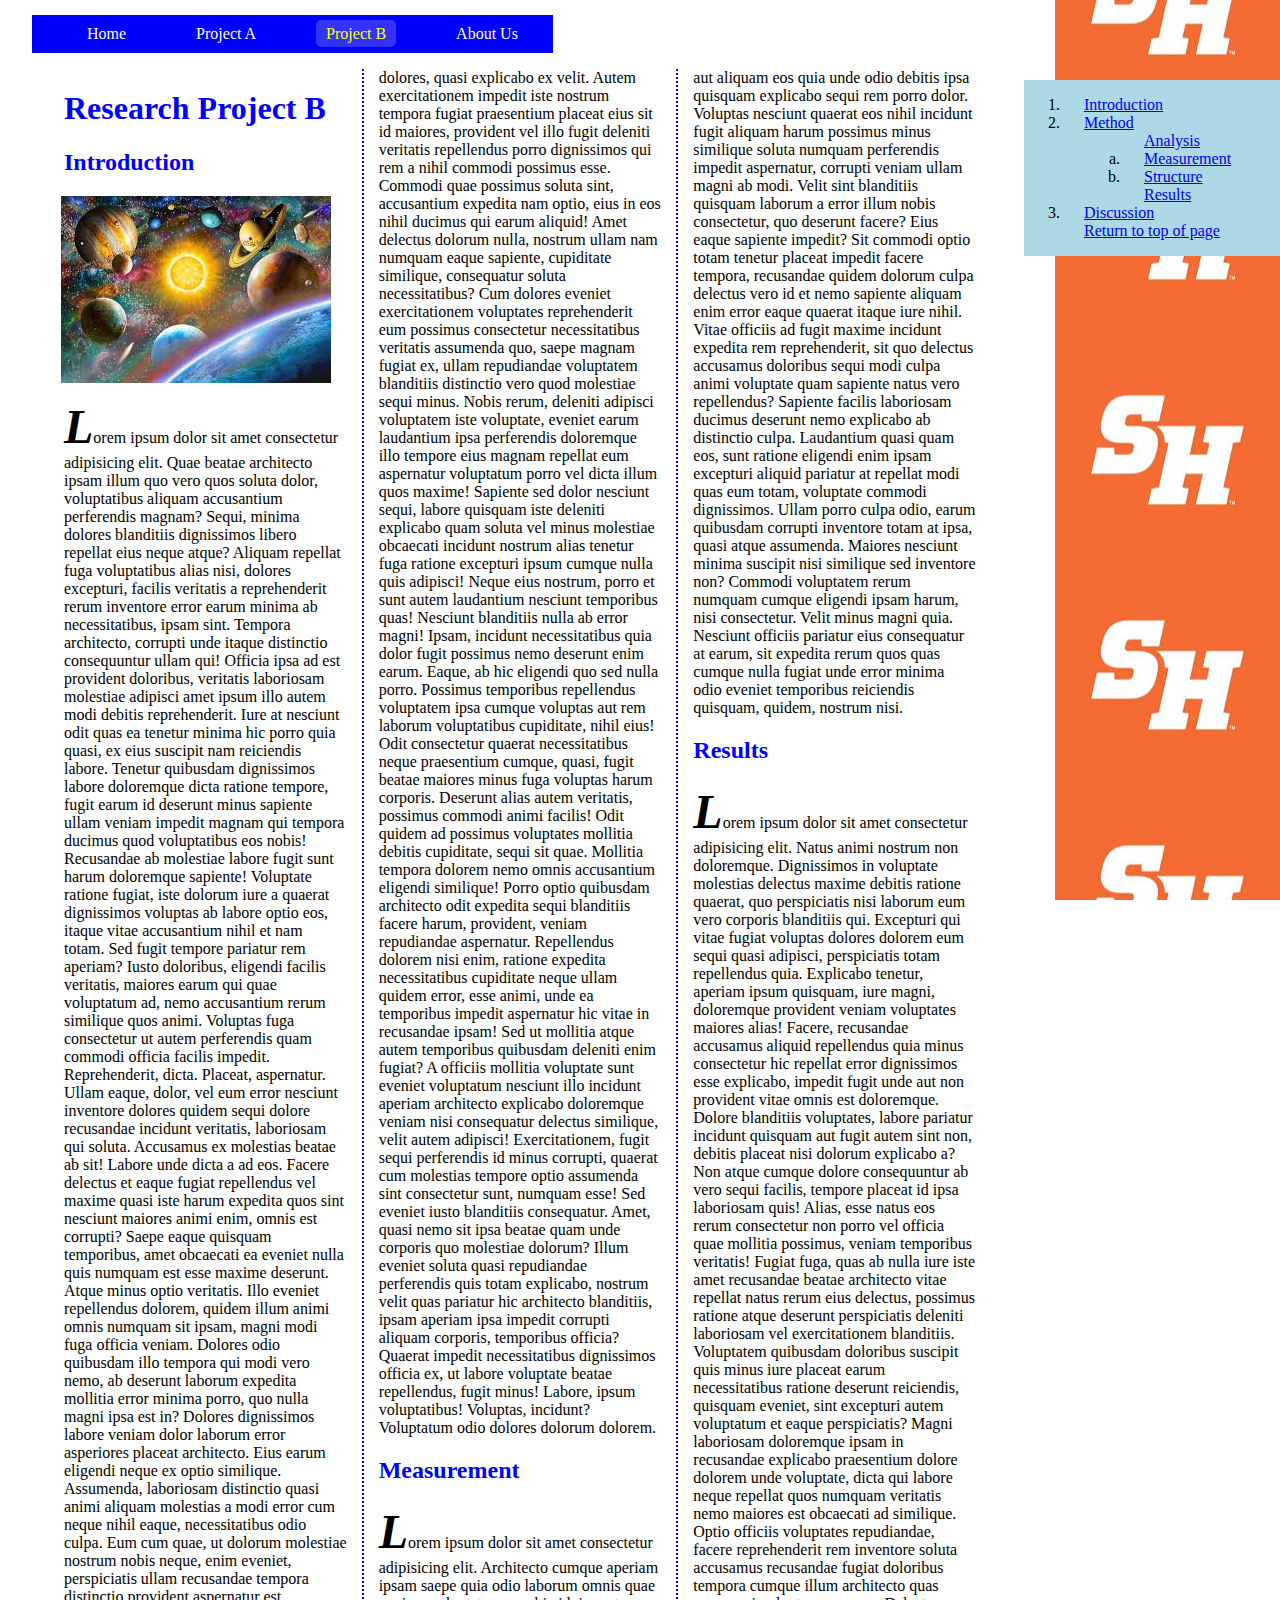
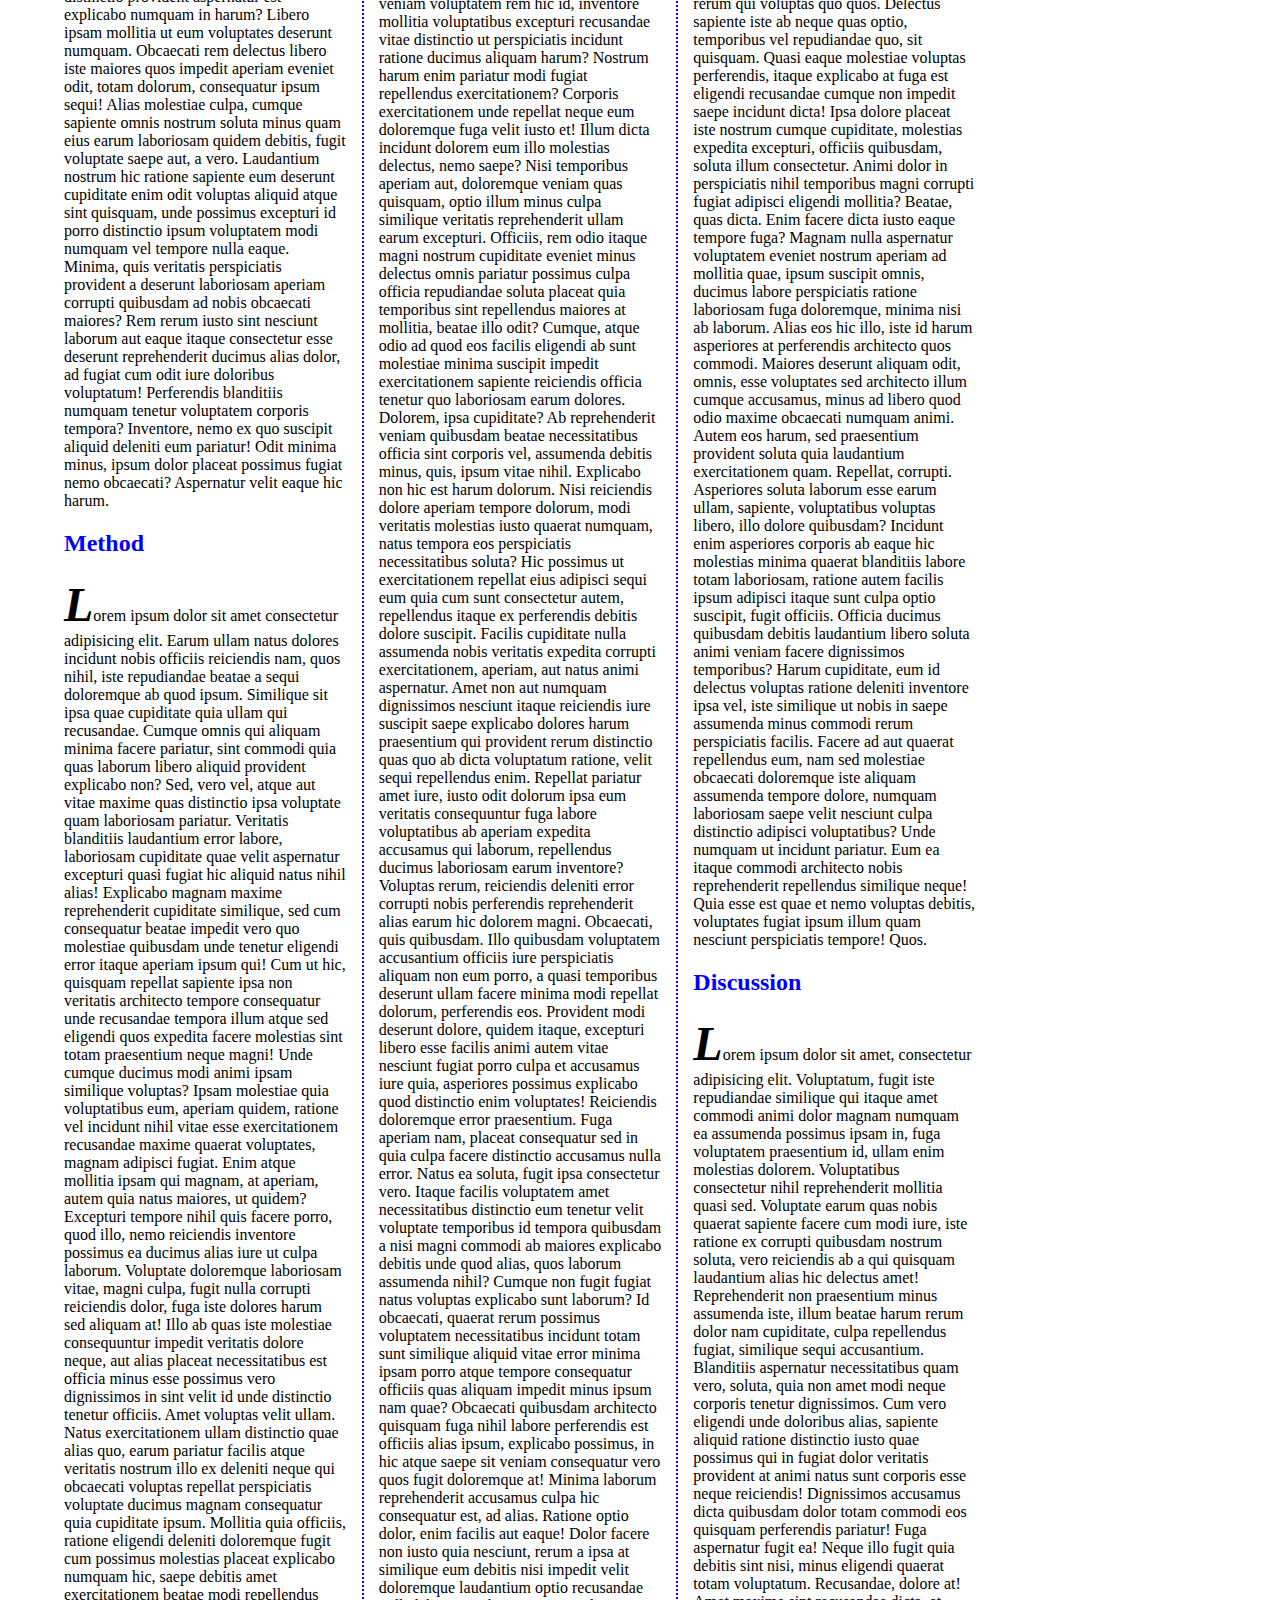
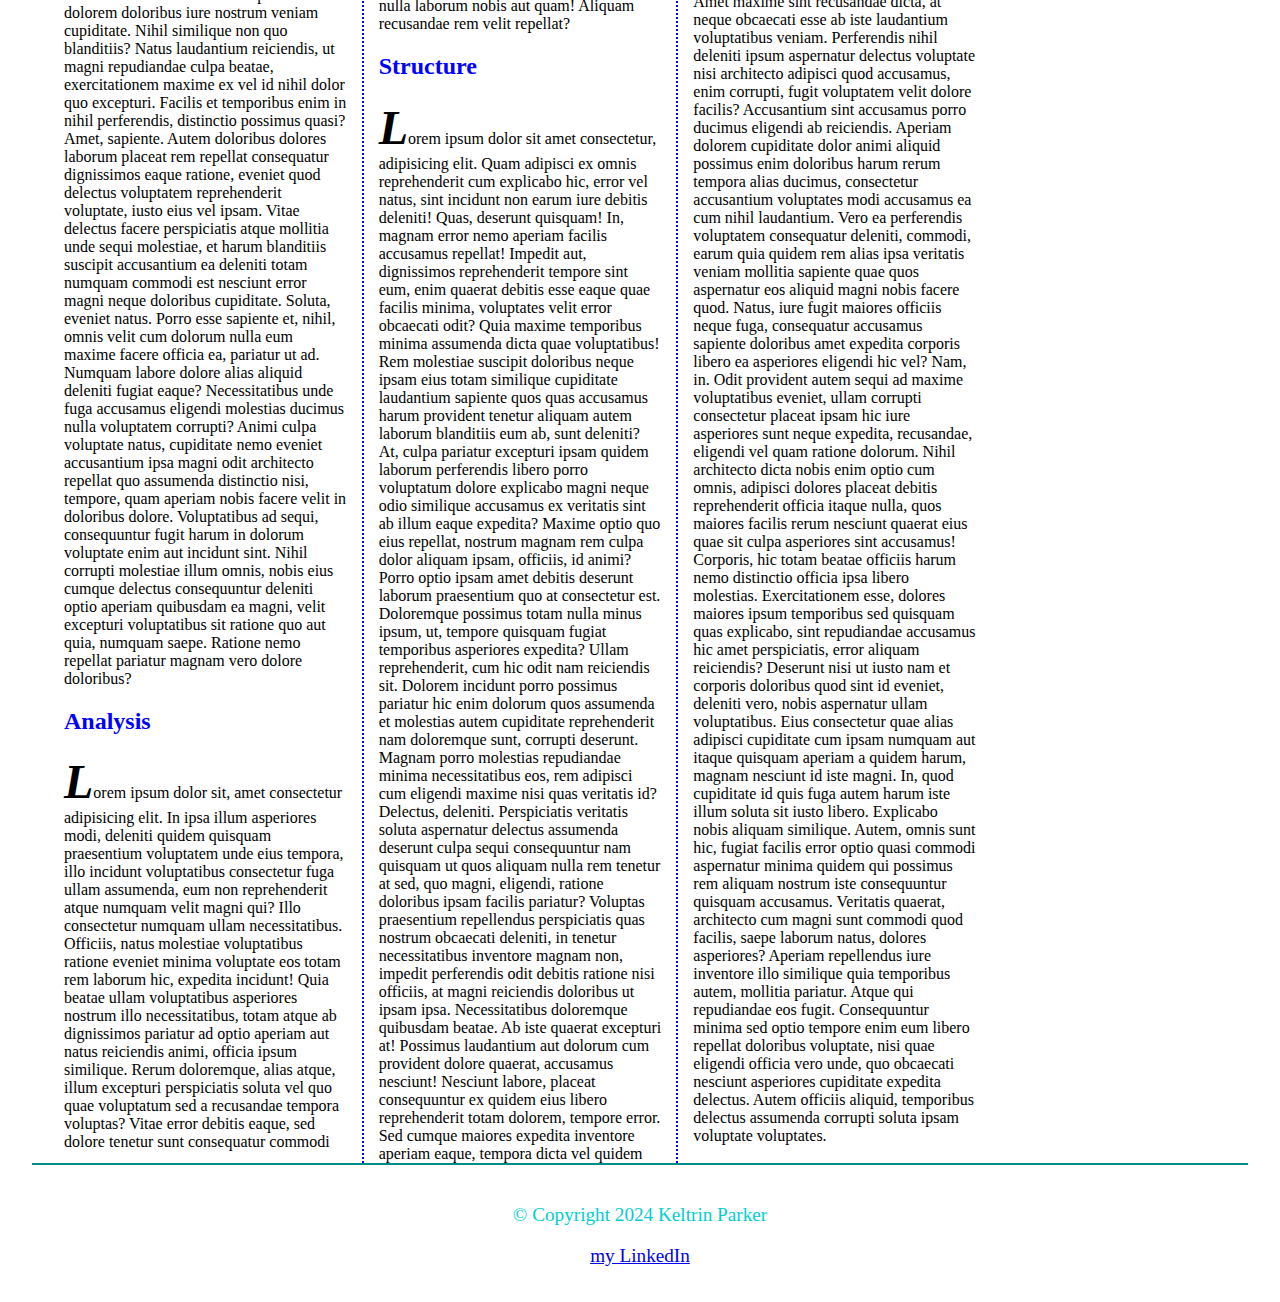
==== commit e725f4f1: "s" ====
--- a/exam.html
+++ b/exam.html
@@ -44,7 +44,6 @@
                 <ul>
                     <li><a href="#Analysis">Analysis</a></li>
                 </ul>
-                </li>
                 <li><a href="#Measurement">Measurement</a></li>
                 <li><a href="#Structure">Structure</a></li>
                 <ul>
--- a/styles/exam.css
+++ b/styles/exam.css
@@ -100,7 +100,7 @@
     margin-right: 0; 
 }
 article img {
-    float: left; 
+    float: right; 
     margin-right: 1em; 
     margin-bottom: 1em; 
     max-width: 100%; 
